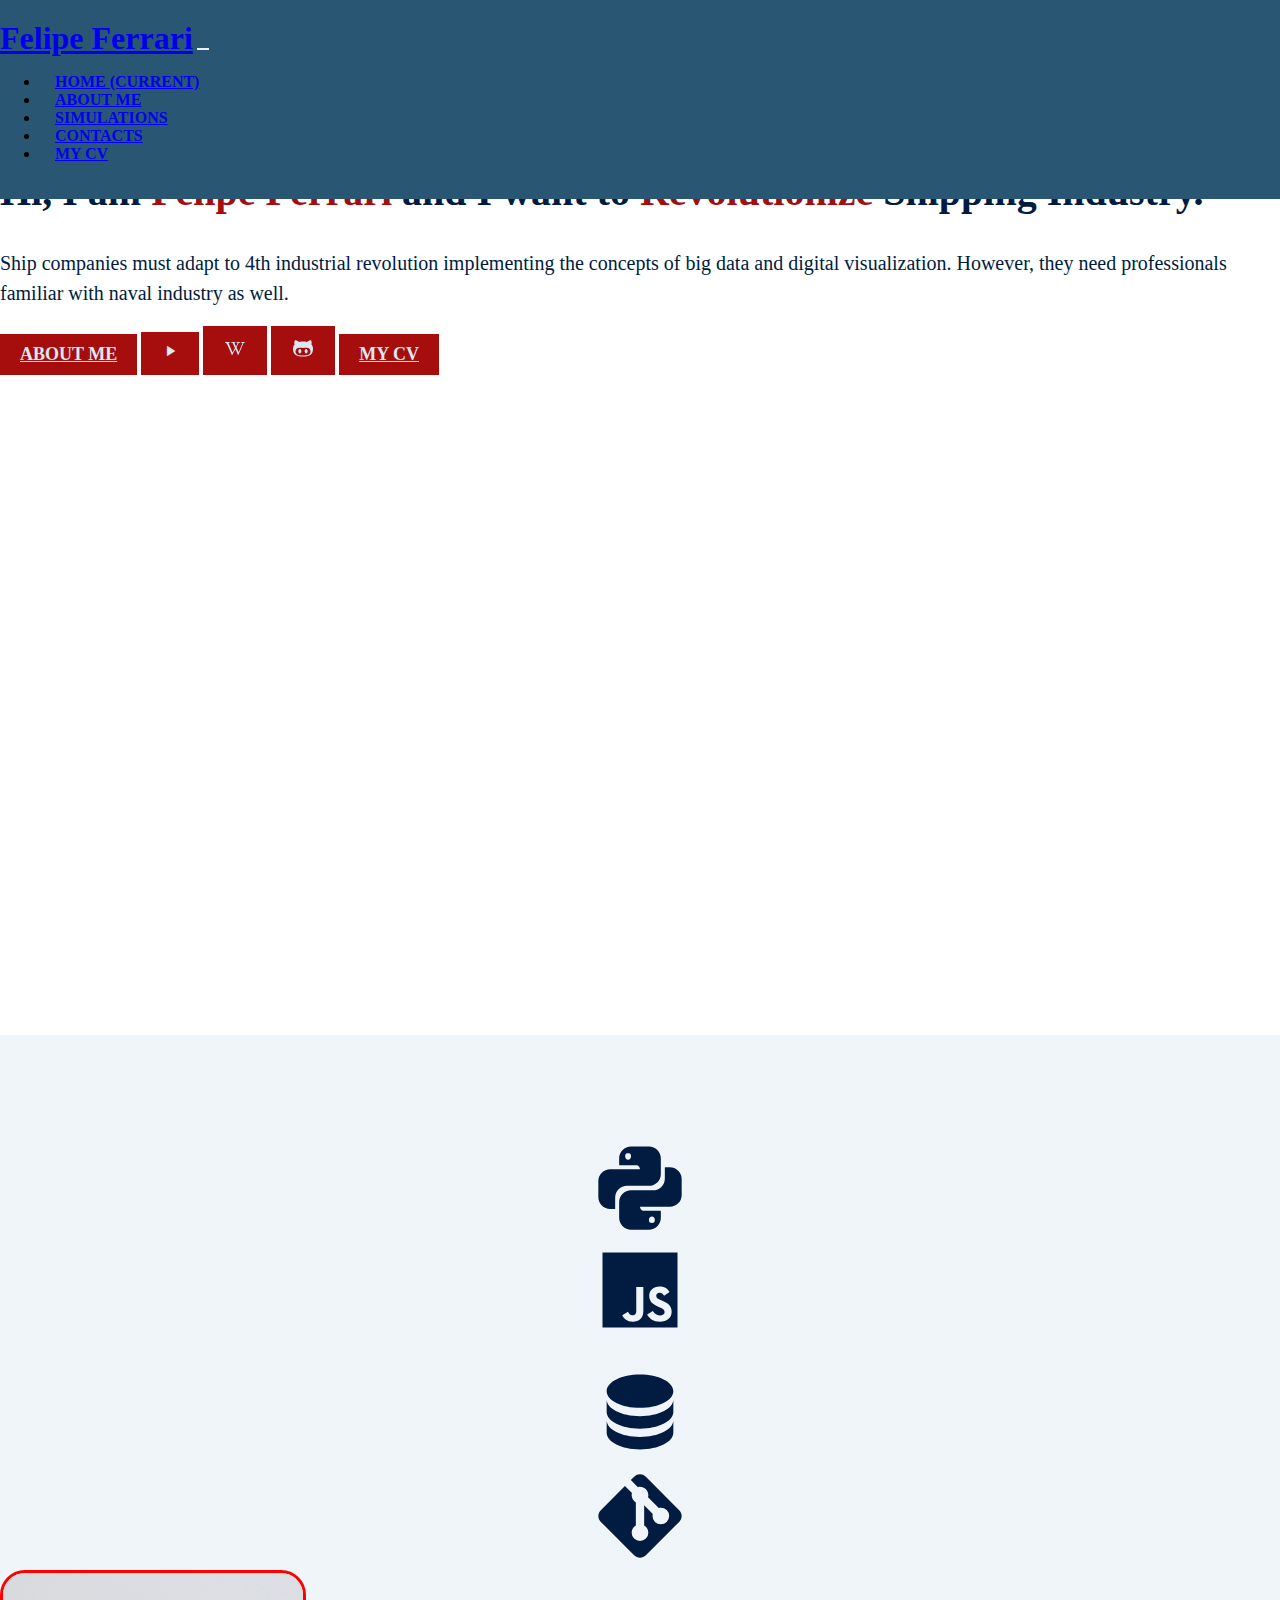
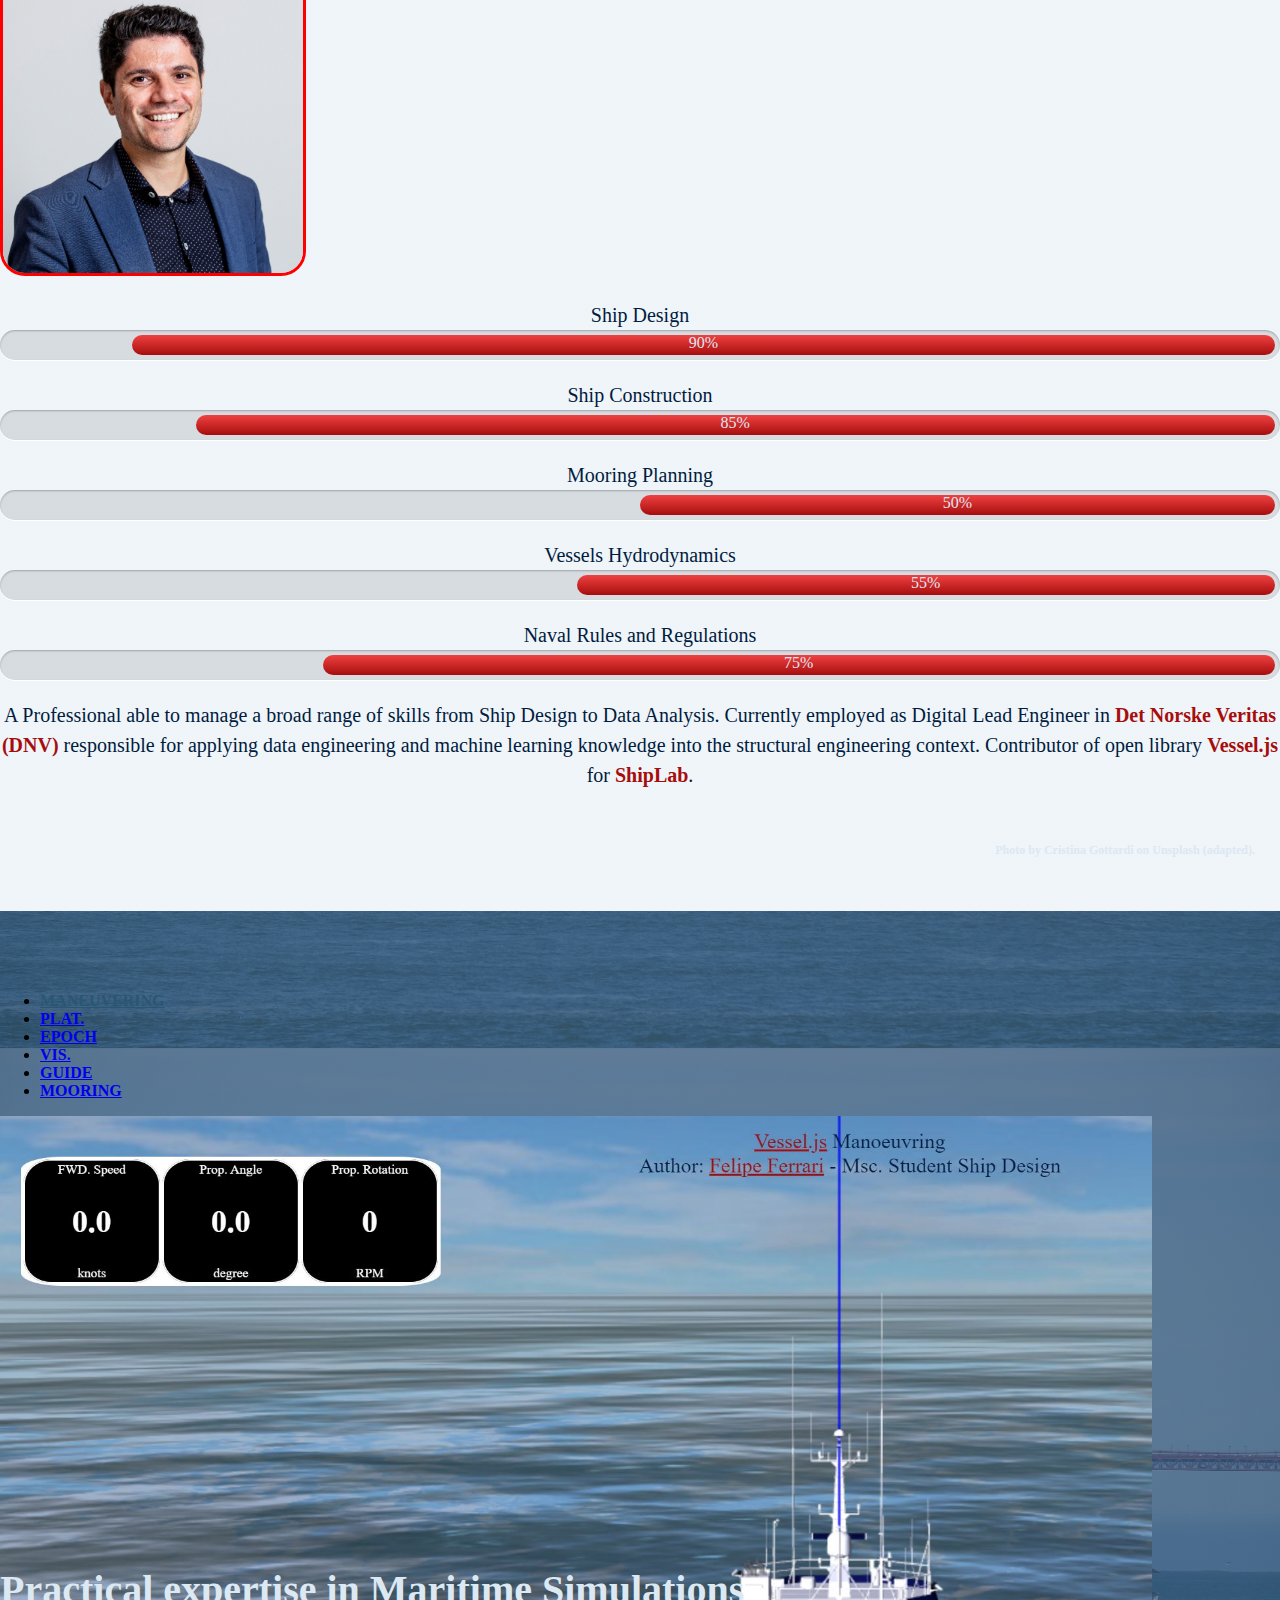
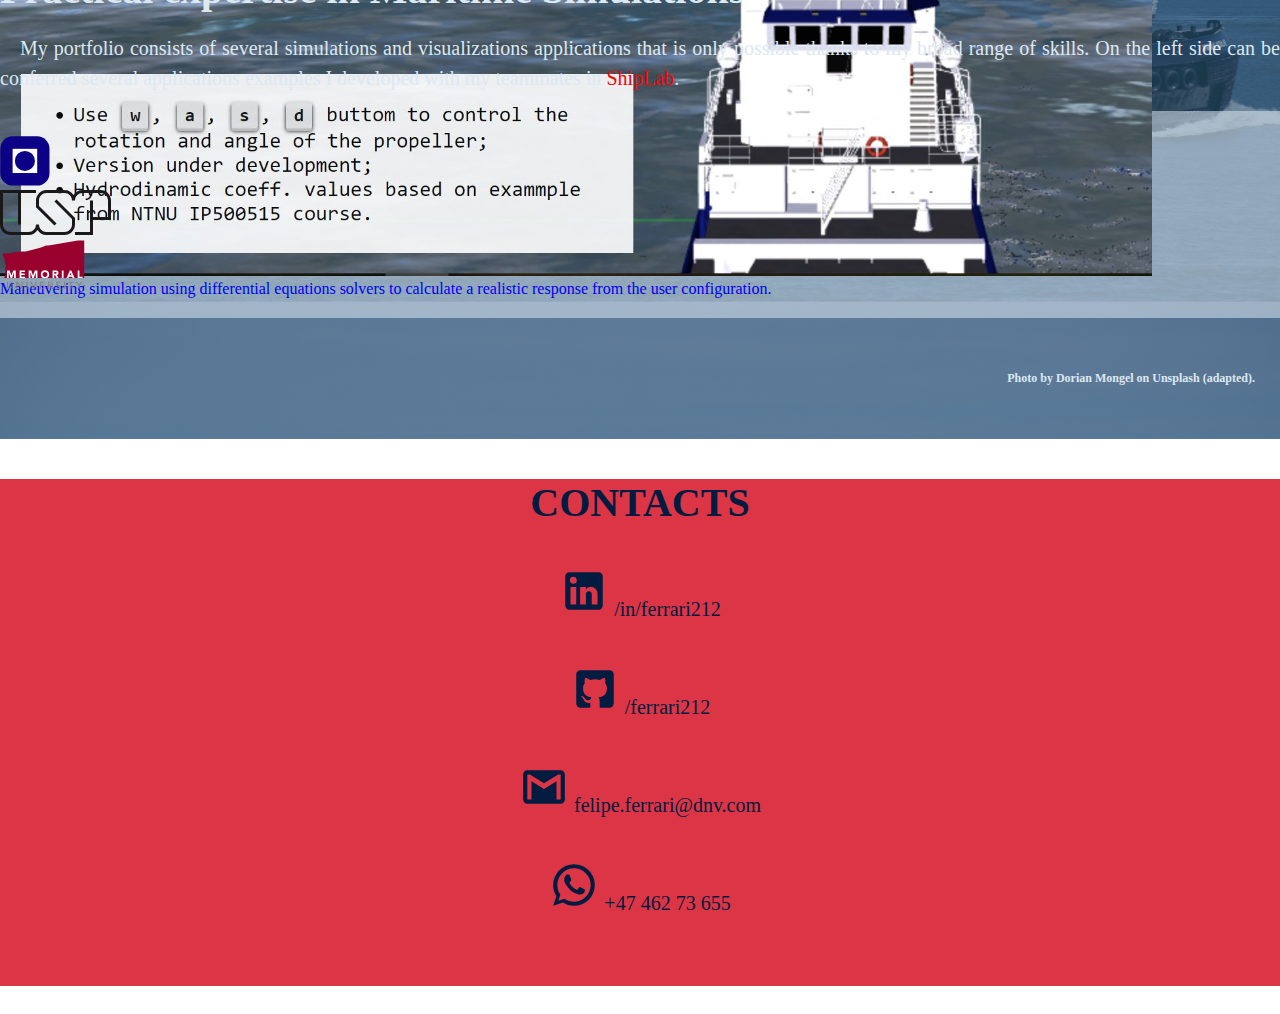
==== index.html @ 6216c111 "Desctiption file" ====
<!DOCTYPE html>
<html lang="en">
  <head>
    <meta charset="UTF-8" />
    <title>Felipe Ferrari</title>
    <link rel="stylesheet" type="text/css" href="style.css" />
    <link
      href="https://fonts.googleapis.com/icon?family=Material+Icons"
      rel="stylesheet"
    />
    <link
      rel="stylesheet"
      href="https://stackpath.bootstrapcdn.com/bootstrap/4.1.3/css/bootstrap.min.css"
      integrity="sha384-MCw98/SFnGE8fJT3GXwEOngsV7Zt27NXFoaoApmYm81iuXoPkFOJwJ8ERdknLPMO"
      crossorigin="anonymous"
    />
    <link
      href="https://cdn.materialdesignicons.com/2.8.94/css/materialdesignicons.min.css"
      media="all"
      rel="stylesheet"
    />

    <!-- Global site tag (gtag.js) - Google Analytics -->
    <script
      async
      src="https://www.googletagmanager.com/gtag/js?id=UA-141893892-1"
    ></script>

    <!-- Script -->
    <!-- <script src="https://cdn.tailwindcss.com"></script> -->

    <script>
      window.dataLayer = window.dataLayer || [];

      function gtag() {
        dataLayer.push(arguments);
      }
      gtag("js", new Date());

      gtag("config", "UA-141893892-1");
    </script>
    <script src="https://ajax.aspnetcdn.com/ajax/jQuery/jquery-3.3.1.min.js"></script>
    <!-- <script language="javascript" type="text/javascript" src="flot/jquery.flot.min.js"></script> -->
    <!-- <script language="javascript" type="text/javascript" src="flot/jquery.flot.axislabels.js"></script> -->
  </head>

  <body>
    <!-- <script src="style.css"></script> -->
    <header id="header">
      <div class="container">
        <nav class="navbar navbar-expand-lg navbar-dark">
          <a class="navbar-brand" href="#">Felipe Ferrari</a>
          <button
            class="navbar-toggler"
            type="button"
            data-toggle="collapse"
            data-target="#navbarSupportedContent"
            aria-controls="navbarSupportedContent"
            aria-expanded="false"
            aria-label="Toggle navigation"
          >
            <span class="navbar-toggler-icon"></span>
          </button>

          <div class="collapse navbar-collapse" id="navbarSupportedContent">
            <ul class="navbar-nav ml-lg-auto">
              <li class="nav-item">
                <a class="nav-link active" rel="section1" href="#"
                  >Home <span class="sr-only">(current)</span></a
                >
              </li>
              <li class="nav-item">
                <a class="nav-link" rel="section2" href="#">About Me</a>
              </li>
              <li class="nav-item">
                <a class="nav-link" rel="section3" href="#">Simulations</a>
              </li>
              <!-- <li class="nav-item">
								<a class="nav-link" rel="section4" href="#">Data Visualization</a>
							</li> -->
              <li class="nav-item">
                <a class="nav-link" rel="section5" href="#">Contacts</a>
              </li>
              <li class="nav-item">
                <a class="nav-link" rel="" href="#" onclick="openPDF();"
                  >My CV</a
                >
                <!-- window.open("https://raw.githubusercontent.com/wiki/shiplab/vesseljs/files/open_6_DOF.pdf"); -->
              </li>
            </ul>
          </div>
        </nav>
      </div>
    </header>
    <canvas></canvas>
    <section>
      <div class="section1">
        <div class="container">
          <div class="row">
            <div class="col-lg-6 offset-lg-6">
              <h2>
                Hi, I am <b>Felipe Ferrari</b> and I want to
                <b>Revolutionize</b> Shipping Industry.
              </h2>
              <!-- <h3>Discover how I can transform your business.</h3> -->
              <p>
                Ship companies must adapt to 4th industrial revolution
                implementing the concepts of big data and digital visualization.
                However, they need professionals familiar with naval industry as
                well.
              </p>
              <a href="#" class="btnD1 rounded learn-more">About Me</a>
              <a href="#" class="btnD1 rounded play-pause visible"
                ><i class="material-icons md-18">play_arrow</i></a
              >
              <a href="#" class="btnD1 rounded play-pause invisible"
                ><i class="material-icons md-18">pause</i></a
              >
              <a
                target="_blank"
                href="https://en.wikipedia.org/wiki/K%C3%A1rm%C3%A1n_vortex_street"
                class="btnD1 rounded learnVon"
              >
                <svg style="width: 24px; height: 24px" viewBox="0 0 24 24">
                  <path
                    fill="#DCE8F2"
                    d="M14.97,18.95L12.41,12.92C11.39,14.91 10.27,17 9.31,18.95C9.3,18.96 8.84,18.95 8.84,18.95C7.37,15.5 5.85,12.1 4.37,8.68C4.03,7.84 2.83,6.5 2,6.5C2,6.4 2,6.18 2,6.05H7.06V6.5C6.46,6.5 5.44,6.9 5.7,7.55C6.42,9.09 8.94,15.06 9.63,16.58C10.1,15.64 11.43,13.16 12,12.11C11.55,11.23 10.13,7.93 9.71,7.11C9.39,6.57 8.58,6.5 7.96,6.5C7.96,6.35 7.97,6.25 7.96,6.06L12.42,6.07V6.47C11.81,6.5 11.24,6.71 11.5,7.29C12.1,8.53 12.45,9.42 13,10.57C13.17,10.23 14.07,8.38 14.5,7.41C14.76,6.76 14.37,6.5 13.29,6.5C13.3,6.38 13.3,6.17 13.3,6.07C14.69,6.06 16.78,6.06 17.15,6.05V6.47C16.44,6.5 15.71,6.88 15.33,7.46L13.5,11.3C13.68,11.81 15.46,15.76 15.65,16.2L19.5,7.37C19.2,6.65 18.34,6.5 18,6.5C18,6.37 18,6.2 18,6.05L22,6.08V6.1L22,6.5C21.12,6.5 20.57,7 20.25,7.75C19.45,9.54 17,15.24 15.4,18.95C15.4,18.95 14.97,18.95 14.97,18.95Z"
                  />
                </svg>
              </a>
              <a
                target="_blank"
                href="https://github.com/ferrari212/vortice-induced-ilustration/tree/master"
                class="btnD1 rounded learnVon"
              >
                <svg style="width: 24px; height: 24px" viewBox="0 0 24 24">
                  <path
                    fill="#DCE8F2"
                    d="M20.38,8.53C20.54,8.13 21.06,6.54 20.21,4.39C20.21,4.39 18.9,4 15.91,6C14.66,5.67 13.33,5.62 12,5.62C10.68,5.62 9.34,5.67 8.09,6C5.1,3.97 3.79,4.39 3.79,4.39C2.94,6.54 3.46,8.13 3.63,8.53C2.61,9.62 2,11 2,12.72C2,19.16 6.16,20.61 12,20.61C17.79,20.61 22,19.16 22,12.72C22,11 21.39,9.62 20.38,8.53M12,19.38C7.88,19.38 4.53,19.19 4.53,15.19C4.53,14.24 5,13.34 5.8,12.61C7.14,11.38 9.43,12.03 12,12.03C14.59,12.03 16.85,11.38 18.2,12.61C19,13.34 19.5,14.23 19.5,15.19C19.5,19.18 16.13,19.38 12,19.38M8.86,13.12C8.04,13.12 7.36,14.12 7.36,15.34C7.36,16.57 8.04,17.58 8.86,17.58C9.69,17.58 10.36,16.58 10.36,15.34C10.36,14.11 9.69,13.12 8.86,13.12M15.14,13.12C14.31,13.12 13.64,14.11 13.64,15.34C13.64,16.58 14.31,17.58 15.14,17.58C15.96,17.58 16.64,16.58 16.64,15.34C16.64,14.11 16,13.12 15.14,13.12Z"
                  />
                </svg>
              </a>
              <a href="#" class="btnD1 rounded" onclick="openPDF();">MY CV</a>
            </div>
          </div>
        </div>
      </div>

      <div class="section2">
        <div class="container">
          <div class="row justify-content-center">
            <div class="col-lg-4 d-none d-lg-block">
              <br />
              <br />
              <div class="container">
                <div class="row">
                  <div class="col-lg-6 d-none d-lg-block">
                    <div
                      class=""
                      data-toggle="tooltip"
                      data-placement="top"
                      data-html="true"
                      title="<b>Python</b><br>pandas<br>numpy<br>matplotlib<br>pandas"
                    >
                      <svg
                        style="width: 100%; height: 100px"
                        viewBox="0 0 24 24"
                      >
                        <path
                          fill="#011C40"
                          d="M19.14,7.5A2.86,2.86 0 0,1 22,10.36V14.14A2.86,2.86 0 0,1 19.14,17H12C12,17.39 12.32,17.96 12.71,17.96H17V19.64A2.86,2.86 0 0,1 14.14,22.5H9.86A2.86,2.86 0 0,1 7,19.64V15.89C7,14.31 8.28,13.04 9.86,13.04H15.11C16.69,13.04 17.96,11.76 17.96,10.18V7.5H19.14M14.86,19.29C14.46,19.29 14.14,19.59 14.14,20.18C14.14,20.77 14.46,20.89 14.86,20.89A0.71,0.71 0 0,0 15.57,20.18C15.57,19.59 15.25,19.29 14.86,19.29M4.86,17.5C3.28,17.5 2,16.22 2,14.64V10.86C2,9.28 3.28,8 4.86,8H12C12,7.61 11.68,7.04 11.29,7.04H7V5.36C7,3.78 8.28,2.5 9.86,2.5H14.14C15.72,2.5 17,3.78 17,5.36V9.11C17,10.69 15.72,11.96 14.14,11.96H8.89C7.31,11.96 6.04,13.24 6.04,14.82V17.5H4.86M9.14,5.71C9.54,5.71 9.86,5.41 9.86,4.82C9.86,4.23 9.54,4.11 9.14,4.11C8.75,4.11 8.43,4.23 8.43,4.82C8.43,5.41 8.75,5.71 9.14,5.71Z"
                        />
                      </svg>
                    </div>
                  </div>
                  <div class="col-lg-6 d-none d-lg-block">
                    <div
                      class=""
                      data-toggle="tooltip"
                      data-placement="top"
                      data-html="true"
                      title="<b>JavaScript</b><br>React.js<br>D3.js<br>Canvas<br>React.js"
                    >
                      <svg
                        style="width: 100%; height: 100px"
                        viewBox="0 0 24 24"
                      >
                        <path
                          fill="#011C40"
                          d="M3,3H21V21H3V3M7.73,18.04C8.13,18.89 8.92,19.59 10.27,19.59C11.77,19.59 12.8,18.79 12.8,17.04V11.26H11.1V17C11.1,17.86 10.75,18.08 10.2,18.08C9.62,18.08 9.38,17.68 9.11,17.21L7.73,18.04M13.71,17.86C14.21,18.84 15.22,19.59 16.8,19.59C18.4,19.59 19.6,18.76 19.6,17.23C19.6,15.82 18.79,15.19 17.35,14.57L16.93,14.39C16.2,14.08 15.89,13.87 15.89,13.37C15.89,12.96 16.2,12.64 16.7,12.64C17.18,12.64 17.5,12.85 17.79,13.37L19.1,12.5C18.55,11.54 17.77,11.17 16.7,11.17C15.19,11.17 14.22,12.13 14.22,13.4C14.22,14.78 15.03,15.43 16.25,15.95L16.67,16.13C17.45,16.47 17.91,16.68 17.91,17.26C17.91,17.74 17.46,18.09 16.76,18.09C15.93,18.09 15.45,17.66 15.09,17.06L13.71,17.86Z"
                        />
                      </svg>
                    </div>
                  </div>
                </div>
                <br />
                <div class="row">
                  <div class="col-lg-6 d-none d-lg-block">
                    <div
                      class=""
                      data-toggle="tooltip"
                      data-placement="top"
                      data-html="true"
                      title="<b>Data Base</b><br>mySql<br>MongoDB<br>SQL"
                    >
                      <svg
                        style="width: 100%; height: 100px"
                        viewBox="0 0 24 24"
                      >
                        <path
                          fill="#011C40"
                          d="M12,3C7.58,3 4,4.79 4,7C4,9.21 7.58,11 12,11C16.42,11 20,9.21 20,7C20,4.79 16.42,3 12,3M4,9V12C4,14.21 7.58,16 12,16C16.42,16 20,14.21 20,12V9C20,11.21 16.42,13 12,13C7.58,13 4,11.21 4,9M4,14V17C4,19.21 7.58,21 12,21C16.42,21 20,19.21 20,17V14C20,16.21 16.42,18 12,18C7.58,18 4,16.21 4,14Z"
                        />
                      </svg>
                    </div>
                  </div>
                  <div class="col-lg-6 d-none d-lg-block">
                    <div
                      class=""
                      data-toggle="tooltip"
                      data-placement="top"
                      data-html="true"
                      title="<b>Git</b><br>GitHub<br>Terminal"
                    >
                      <svg
                        style="width: 100%; height: 100px"
                        viewBox="0 0 24 24"
                      >
                        <path
                          fill="#011C40"
                          d="M2.6,10.59L8.38,4.8L10.07,6.5C9.83,7.35 10.22,8.28 11,8.73V14.27C10.4,14.61 10,15.26 10,16A2,2 0 0,0 12,18A2,2 0 0,0 14,16C14,15.26 13.6,14.61 13,14.27V9.41L15.07,11.5C15,11.65 15,11.82 15,12A2,2 0 0,0 17,14A2,2 0 0,0 19,12A2,2 0 0,0 17,10C16.82,10 16.65,10 16.5,10.07L13.93,7.5C14.19,6.57 13.71,5.55 12.78,5.16C12.35,5 11.9,4.96 11.5,5.07L9.8,3.38L10.59,2.6C11.37,1.81 12.63,1.81 13.41,2.6L21.4,10.59C22.19,11.37 22.19,12.63 21.4,13.41L13.41,21.4C12.63,22.19 11.37,22.19 10.59,21.4L2.6,13.41C1.81,12.63 1.81,11.37 2.6,10.59Z"
                        />
                      </svg>
                    </div>
                  </div>
                </div>
              </div>
            </div>
            <div class="col-3">
              <img
                src="images/myphoto_two.jpg"
                class="mx-auto d-block profile-image"
                alt="..."
                height="300"
              />
            </div>
          </div>

          <!-- <div class="col-sm-4 d-none d-lg-block">
							<p style="text-align: center">Front-end Development</p>
							<div class="animation-bar-right">
								<span id="waypoint-2-1" style="width: 20%">
									<div style="text-align: center; color: #dce8f2">90%</div>
								</span>
							</div>
							<p style="text-align: center">Data Visualization</p>
							<div class="animation-bar-right">
								<span id="waypoint-2-2" style="width: 20%">
									<div style="text-align: center; color: #dce8f2">70%</div>
								</span>
							</div>
							<p style="text-align: center">Big-Data</p>
							<div class="animation-bar-right">
								<span id="waypoint-2-3" style="width: 20%">
									<div style="text-align: center; color: #dce8f2">70%</div>
								</span>
							</div>
							<p style="text-align: center">Statistics</p>
							<div class="animation-bar-right">
								<span id="waypoint-2-4" style="width: 20%">
									<div style="text-align: center; color: #dce8f2">80%</div>
								</span>
							</div>
							<p style="text-align: center">Data Base Management</p>
							<div class="animation-bar-right">
								<span id="waypoint-2-5" style="width: 20%">
									<div style="text-align: center; color: #dce8f2">50%</div>
								</span>
							</div>
						</div> -->
        </div>

        <div class="row d-lg-none">
          <div class="col-sm-6">
            <p style="text-align: center">Ship Design</p>
            <div class="animation-bar-left">
              <span id="waypoint-1-1" style="width: 90%; margin-left: 10%">
                <div style="text-align: center; color: #dce8f2">90%</div>
              </span>
            </div>
            <p style="text-align: center">Ship Construction</p>
            <div class="animation-bar-left">
              <span id="waypoint-1-2" style="width: 85%; margin-left: 15%">
                <div style="text-align: center; color: #dce8f2">85%</div>
              </span>
            </div>
            <p style="text-align: center">Mooring Planning</p>
            <div class="animation-bar-left">
              <span id="waypoint-1-3" style="width: 50%; margin-left: 50%">
                <div style="text-align: center; color: #dce8f2">50%</div>
              </span>
            </div>
            <p style="text-align: center">Vessels Hydrodynamics</p>
            <div class="animation-bar-left">
              <span id="waypoint-1-4" style="width: 55%; margin-left: 45%">
                <div style="text-align: center; color: #dce8f2">55%</div>
              </span>
            </div>
            <p style="text-align: center">Naval Rules and Regulations</p>
            <div class="animation-bar-left">
              <span id="waypoint-1-5" style="width: 75%; margin-left: 25%">
                <div style="text-align: center; color: #dce8f2">75%</div>
              </span>
            </div>
          </div>

          <!-- <div class="col-sm-6">
							<p style="text-align: center">Front-end Development</p>
							<div class="animation-bar-right">
								<span id="waypoint-2-1" style="width: 90%">
									<div style="text-align: center; color: #dce8f2">90%</div>
								</span>
							</div>
							<p style="text-align: center">Data Visualization</p>
							<div class="animation-bar-right">
								<span id="waypoint-2-2" style="width: 70%">
									<div style="text-align: center; color: #dce8f2">70%</div>
								</span>
							</div>
							<p style="text-align: center">Big-Data</p>
							<div class="animation-bar-right">
								<span id="waypoint-2-3" style="width: 70%">
									<div style="text-align: center; color: #dce8f2">70%</div>
								</span>
							</div>
							<p style="text-align: center">Statistics</p>
							<div class="animation-bar-right">
								<span id="waypoint-2-4" style="width: 80%">
									<div style="text-align: center; color: #dce8f2">80%</div>
								</span>
							</div>
							<p style="text-align: center">Data Base Management</p>
							<div class="animation-bar-right">
								<span id="waypoint-2-5" style="width: 50%">
									<div style="text-align: center; color: #dce8f2">50%</div>
								</span>
							</div>
						</div> -->
        </div>

        <div class="row justify-content-center">
          <div class="col-md-8 offset-md-1">
            <p>
              A Professional able to manage a broad range of skills from Ship
              Design to Data Analysis. Currently employed as Digital Lead
              Engineer in
              <b
                ><a
                  style="text-decoration: none; color: #a60d0d"
                  target="_blank"
                  href="https://www.dnv.com/"
                  >Det Norske Veritas (DNV)</a
                ></b
              >
              responsible for applying data engineering and machine learning
              knowledge into the structural engineering context. Contributor of
              open library
              <b
                ><a
                  style="text-decoration: none; color: #a60d0d"
                  target="_blank"
                  href="https://shiplab.github.io/vesseljs/"
                  >Vessel.js</a
                ></b
              >
              for
              <b
                ><a
                  style="text-decoration: none; color: #a60d0d"
                  target="_blank"
                  href="http://www.shiplab.hials.org/"
                  >ShipLab</a
                ></b
              >.
            </p>
          </div>
        </div>

        <h6 class="reference" style="color: #dce8f2">
          Photo by
          <b
            ><a
              style="text-decoration: none; color: #dce8f2"
              target="_blank"
              href="https://unsplash.com/photos/QPNpXcQfdLA"
            >
              Cristina Gottardi</a
            ></b
          >
          on
          <b
            ><a
              style="text-decoration: none; color: #dce8f2"
              target="_blank"
              href="https://unsplash.com/"
              >Unsplash</a
            ></b
          >
          (adapted).
        </h6>
      </div>

      <div class="section3">
        <div class="container">
          <div class="row">
            <div class="col-lg-7">
              <div class="card text-center">
                <div class="card-header">
                  <ul class="nav nav-tabs card-header-tabs">
                    <li class="nav-item">
                      <a
                        class="nav-link expertises active-video"
                        rel="video-maneuvering"
                        href="javascript:void(0)"
                        >Maneuvering</a
                      >
                    </li>
                    <li class="nav-item">
                      <a
                        class="nav-link expertises"
                        rel="video-platform"
                        href="javascript:void(0)"
                        >Plat.</a
                      >
                    </li>
                    <li class="nav-item">
                      <a
                        class="nav-link expertises"
                        rel="video-epoch"
                        href="javascript:void(0)"
                        >Epoch</a
                      >
                    </li>
                    <li class="nav-item">
                      <a
                        class="nav-link expertises"
                        rel="video-Gunnerus"
                        href="javascript:void(0)"
                        >Vis.</a
                      >
                    </li>
                    <li class="nav-item">
                      <a
                        class="nav-link expertises"
                        rel="video-guide"
                        href="javascript:void(0)"
                        >Guide</a
                      >
                    </li>
                    <li class="nav-item">
                      <a
                        class="nav-link expertises"
                        rel="video-simulation"
                        href="javascript:void(0)"
                        >Mooring</a
                      >
                    </li>
                  </ul>
                </div>
                <div class="card-body" style="height: 450px">
                  <a
                    style="text-decoration: none"
                    target="_blank"
                    class="video-maneuvering"
                    href="https://shiplab.github.io/openbridge/"
                  >
                    <!-- <h5 class="card-title">Maneuvering</h5> -->
                    <img class="active" width="90%" src="images/man.jpg" />
                    <br />
                    <h7
                      >Maneuvering simulation using differential equations
                      solvers to calculate a realistic response from the user
                      configuration.</h7
                    >
                  </a>
                  <a
                    style="text-decoration: none"
                    target="_blank"
                    class="video-platform invisible"
                    href="https://twinship.netlify.app/"
                  >
                    <h5 class="card-title">Twin ship platform</h5>
                    <img
                      class="active"
                      width="80%"
                      src="images/collaboration_diagram.jpg"
                    />
                    <br />
                    <h7
                      >Platform for ship analysis, simulation and data storage
                      from the conceptual design to operation.</h7
                    >
                  </a>
                  <a
                    style="text-decoration: none"
                    target="_blank"
                    class="video-epoch invisible"
                    href="https://shiplab.github.io/vesseljs/examples/epoch.html"
                  >
                    <h5 class="card-title">Epoch visualization</h5>
                    <img class="active" width="100%" src="images/epoch.jpg" />
                    <h7
                      >Visualization of an offshore epoch for carbon dioxide
                      trapping to elucidate the main points in the operation,
                      with the possibility for user parameters
                      configuration.</h7
                    >
                  </a>
                  <a
                    style="text-decoration: none"
                    target="_blank"
                    class="video-Gunnerus invisible"
                    href="https://shiplab.github.io/vesseljs/examples/Gunnerus_Complete_Example.html"
                  >
                    <h5 class="card-title">Gunnerus Visualization</h5>
                    <img
                      class="active"
                      width="70%"
                      src="images/gunnerus_model.jpg"
                    />
                    <br />
                    <h7
                      >A visualization for NTNU University ship Gunnerus. The
                      view can be changed between detailed and sketch, allowing
                      the interaction with the main components.</h7
                    >
                  </a>
                  <a
                    style="text-decoration: none"
                    target="_blank"
                    class="video-guide invisible"
                    href="https://observablehq.com/@ferrari212/from-the-hull-to-simulation-a-vessel-js-tutorial?collection=@ferrari212/from-hull-to-simulation"
                  >
                    <h5 class="card-title">
                      Vessel.js Gunnerus tutorial guide
                    </h5>
                    <img
                      class="active"
                      width="90%"
                      src="images/Gunnerus_starboard_su.jpg"
                    />
                    <br />
                    <h7
                      >A complete visual and interactive guide which explain how
                      to use vessel.js library for creating the digital models.
                      The guide shows the steps from the general arrangement and
                      offset table to a maneuverability simulation of the
                      ship.</h7
                    >
                  </a>
                  <a
                    style="text-decoration: none"
                    target="_blank"
                    class="video-simulation invisible"
                    href="https://shiplab.github.io/vesseljs/examples/Ship_in_Ocean_dynamical_MooringWave.html"
                  >
                    <h5 class="card-title">
                      Simulation of Mooring System using Vessel.js
                    </h5>
                    <img
                      class="active"
                      height="350"
                      src="images/MooringLine.gif"
                    />
                  </a>
                  <a
                    style="text-decoration: none"
                    target="_blank"
                    class="video-6DOF invisible"
                    href="https://shiplab.github.io/vesseljs/examples/Ship_in_Ocean_dynamical_MooringWave.html"
                  >
                    <h5 class="card-title">6DOF free body model</h5>
                    <img
                      class="active"
                      height="350"
                      src="images/Ship_in_Dynamical.gif"
                    />
                  </a>
                  <a
                    style="text-decoration: none"
                    target="_blank"
                    class="video-Catenary invisible"
                    href="https://ferrari212.github.io/mooring/"
                  >
                    <h5 class="card-title">Catenary 2D modeling</h5>
                    <img
                      class="active"
                      width="100%"
                      src="images/Mooring_Calculatio.jpg"
                    />
                  </a>
                </div>
              </div>
            </div>

            <div class="col-lg-5">
              <h2>Practical expertise in Maritime Simulations</h2>
              <p>
                My portfolio consists of several simulations and visualizations
                applications that is only possible thanks to my broad range of
                skills. On the left side can be conferred several applications
                examples I developed with my teammates in
                <a
                  style="text-decoration: none; color: red"
                  target="_blank"
                  href="http://www.shiplab.hials.org/"
                  >ShipLab</a
                >.
              </p>
              <br />

              <div
                style="
                  padding: 25px 0 25px;
                  background-color: rgba(220, 232, 242, 0.55);
                "
                class="row"
              >
                <div
                  class="col-md-4"
                  data-toggle="tooltip"
                  data-placement="bottom"
                  data-html="true"
                  title="Master Student in Ship Design <br> NTNU, Norway"
                >
                  <img
                    class="mx-auto d-block"
                    src="images/brand_NTNU.svg"
                    style="height: 50px"
                    alt=""
                  />
                </div>
                <div
                  class="col-md-4"
                  data-toggle="tooltip"
                  data-placement="bottom"
                  data-html="true"
                  title="Bachelor in Naval Architecture and Ocean Engineering <br> University of São Paulo, Brazil"
                >
                  <img
                    class="mx-auto d-block"
                    src="images/brand_USP.svg"
                    style="height: 45px"
                    alt=""
                  />
                </div>
                <div
                  class="col-md-4"
                  data-toggle="tooltip"
                  data-placement="bottom"
                  data-html="true"
                  title="Exchange Studies in Naval Architecture <br> ELAP Scholarship Alumni <br> Memorial University, Canada"
                >
                  <img
                    class="mx-auto d-block"
                    src="images/brand_MUN.svg"
                    style="height: 50px"
                    alt=""
                  />
                </div>
              </div>
            </div>
          </div>
        </div>

        <h6 class="reference">
          Photo by
          <b
            ><a
              style="text-decoration: none; color: #dce8f2"
              target="_blank"
              href="https://unsplash.com/photos/5Rgr_zI7pBw"
              >Dorian Mongel</a
            ></b
          >
          on
          <b
            ><a
              style="text-decoration: none; color: #dce8f2"
              target="_blank"
              href="https://unsplash.com/"
              >Unsplash</a
            ></b
          >
          (adapted).
        </h6>
      </div>
      <!-- 
    <div class="section4">

      <div class="container">
        <div class="row">
          <div class="col-lg-5">
            <h2>Get away from boring spreadsheets with <b class="red-background">Data Visualization</b></h1>
              <p>
                Companies must be prepared to manage big data as efficiency as possible to foster engagement between decision makers. Felipe is the professinal with analyticals skills to provide those information as simple as possible.
              </p>
              <br>
              <div class="row">
                <div class="col-sm-2 offset-sm-2" data-toggle="tooltip" data-placement="top" data-html="true" title="<b>Python</b><br>pandas<br>numpy<br>matplotlib<br>pandas">
                  <svg style="width:50px;height:50px" viewBox="0 0 24 24">
                    <path fill="#DCE8F2"
                      d="M19.14,7.5A2.86,2.86 0 0,1 22,10.36V14.14A2.86,2.86 0 0,1 19.14,17H12C12,17.39 12.32,17.96 12.71,17.96H17V19.64A2.86,2.86 0 0,1 14.14,22.5H9.86A2.86,2.86 0 0,1 7,19.64V15.89C7,14.31 8.28,13.04 9.86,13.04H15.11C16.69,13.04 17.96,11.76 17.96,10.18V7.5H19.14M14.86,19.29C14.46,19.29 14.14,19.59 14.14,20.18C14.14,20.77 14.46,20.89 14.86,20.89A0.71,0.71 0 0,0 15.57,20.18C15.57,19.59 15.25,19.29 14.86,19.29M4.86,17.5C3.28,17.5 2,16.22 2,14.64V10.86C2,9.28 3.28,8 4.86,8H12C12,7.61 11.68,7.04 11.29,7.04H7V5.36C7,3.78 8.28,2.5 9.86,2.5H14.14C15.72,2.5 17,3.78 17,5.36V9.11C17,10.69 15.72,11.96 14.14,11.96H8.89C7.31,11.96 6.04,13.24 6.04,14.82V17.5H4.86M9.14,5.71C9.54,5.71 9.86,5.41 9.86,4.82C9.86,4.23 9.54,4.11 9.14,4.11C8.75,4.11 8.43,4.23 8.43,4.82C8.43,5.41 8.75,5.71 9.14,5.71Z" />
                  </svg>
                </div>
                <div class="col-sm-2" data-toggle="tooltip" data-placement="top" data-html="true" title="<b>JavaScript</b><br>flot<br>D3.js<br>Canvas<br>jQuery">
                  <svg style="width:50px;height:50px" viewBox="0 0 24 24">
                    <path fill="#DCE8F2"
                      d="M3,3H21V21H3V3M7.73,18.04C8.13,18.89 8.92,19.59 10.27,19.59C11.77,19.59 12.8,18.79 12.8,17.04V11.26H11.1V17C11.1,17.86 10.75,18.08 10.2,18.08C9.62,18.08 9.38,17.68 9.11,17.21L7.73,18.04M13.71,17.86C14.21,18.84 15.22,19.59 16.8,19.59C18.4,19.59 19.6,18.76 19.6,17.23C19.6,15.82 18.79,15.19 17.35,14.57L16.93,14.39C16.2,14.08 15.89,13.87 15.89,13.37C15.89,12.96 16.2,12.64 16.7,12.64C17.18,12.64 17.5,12.85 17.79,13.37L19.1,12.5C18.55,11.54 17.77,11.17 16.7,11.17C15.19,11.17 14.22,12.13 14.22,13.4C14.22,14.78 15.03,15.43 16.25,15.95L16.67,16.13C17.45,16.47 17.91,16.68 17.91,17.26C17.91,17.74 17.46,18.09 16.76,18.09C15.93,18.09 15.45,17.66 15.09,17.06L13.71,17.86Z" />
                  </svg>
                </div>
                <p>
                  <svg style="width:50px;height:50px" viewBox="0 0 24 24">
                    <path fill="#DCE8F2"
                      d="M12,4.29C6.5,4.29 2,7.29 2,11C2,14.28 5.56,17 10.24,17.58V19.71H13.65V17.59C14.5,17.5 15.29,17.34 16.04,17.11L17.42,19.71H21.28L18.96,15.8C20.83,14.58 22,12.87 22,11C22,7.29 17.5,4.29 12,4.29V4.29M13.53,6.91C17.73,6.91 20.83,8.31 20.83,11.5C20.83,13.21 19.91,14.41 18.41,15.15C18.32,15.1 18.24,15.05 18.19,15C17.83,14.84 17.23,14.66 17.23,14.66C17.23,14.66 20.21,14.44 20.21,11.47C20.21,8.5 17.09,8.45 17.09,8.45H10.24V15.61C7.69,14.87 5.93,13.3 5.93,11.5C5.93,8.96 9.33,6.91 13.53,6.91M13.68,10.89H15.75C15.75,10.89 16.7,10.84 16.7,11.83C16.7,12.8 15.75,12.8 15.75,12.8H13.68V10.89M13.65,15.3H14.57C14.75,15.3 14.84,15.35 15,15.5C15.13,15.6 15.27,15.79 15.39,15.96C14.84,16.03 14.26,16.06 13.65,16.06V15.3Z" />
                  </svg>
                </p>
                <div class="col-sm-2" data-toggle="tooltip" data-placement="top" data-html="true" title="<b>Data Base</b><br>mySql<br>MongoDB<br>SQL">
                  <svg style="width:50px;height:50px" viewBox="0 0 24 24">
                    <path fill="#DCE8F2"
                      d="M12,3C7.58,3 4,4.79 4,7C4,9.21 7.58,11 12,11C16.42,11 20,9.21 20,7C20,4.79 16.42,3 12,3M4,9V12C4,14.21 7.58,16 12,16C16.42,16 20,14.21 20,12V9C20,11.21 16.42,13 12,13C7.58,13 4,11.21 4,9M4,14V17C4,19.21 7.58,21 12,21C16.42,21 20,19.21 20,17V14C20,16.21 16.42,18 12,18C7.58,18 4,16.21 4,14Z" />
                  </svg>
                </div>
                <div class="col-sm-2" data-toggle="tooltip" data-placement="top" data-html="true" title="<b>Git</b><br>GitHub<br>terminal">
                  <svg style="width:50px;height:50px" viewBox="0 0 24 24">
                    <path fill="#DCE8F2"
                      d="M2.6,10.59L8.38,4.8L10.07,6.5C9.83,7.35 10.22,8.28 11,8.73V14.27C10.4,14.61 10,15.26 10,16A2,2 0 0,0 12,18A2,2 0 0,0 14,16C14,15.26 13.6,14.61 13,14.27V9.41L15.07,11.5C15,11.65 15,11.82 15,12A2,2 0 0,0 17,14A2,2 0 0,0 19,12A2,2 0 0,0 17,10C16.82,10 16.65,10 16.5,10.07L13.93,7.5C14.19,6.57 13.71,5.55 12.78,5.16C12.35,5 11.9,4.96 11.5,5.07L9.8,3.38L10.59,2.6C11.37,1.81 12.63,1.81 13.41,2.6L21.4,10.59C22.19,11.37 22.19,12.63 21.4,13.41L13.41,21.4C12.63,22.19 11.37,22.19 10.59,21.4L2.6,13.41C1.81,12.63 1.81,11.37 2.6,10.59Z" />
                  </svg>
                </div>
              </div>
          </div>

          <div class="col-lg-7" style="border:solid;padding-top: 40px;background-color: rgba(220,232,242,0.85);">

            <div id="placeholder"></div>
            <a style="text-decoration: none; color: #DCE8F2" target="_blank" href="http://data.un.org/Data.aspx?d=EDATA&f=cmID%3ACR"><h6>Source (UN)</h6></a>
             http://data.un.org/Data.aspx?d=EDATA&f=cmID%3ACR
          </div>
        </div>
      </div>

      <h6 class="reference">Photo by <b><a style="text-decoration: none; color: #DCE8F2" target="_blank" href="https://unsplash.com/photos/OKOOGO578eo">Anastasia Dulgier</a></b> on <b><a style="text-decoration: none; color: #DCE8F2" target="_blank"
            href="https://unsplash.com/">Unsplash</a></b> (adapted).</h6>
    </div> -->

      <div class="section5">
        <!-- <div id="contact" class="container-fluid"> -->
        <div id="contact">
          <div class="row">
            <div class="col-12">
              <h2>Contacts</h2>
            </div>
          </div>
          <div class="row">
            <div class="col-12">
              <a
                style="text-decoration: none"
                target="_blank"
                href="https://www.linkedin.com/in/ferrari212/"
              >
                <p>
                  <svg style="width: 50px; height: 50px" viewBox="0 0 24 24">
                    <path
                      fill="#011C40"
                      d="M19,3A2,2 0 0,1 21,5V19A2,2 0 0,1 19,21H5A2,2 0 0,1 3,19V5A2,2 0 0,1 5,3H19M18.5,18.5V13.2A3.26,3.26 0 0,0 15.24,9.94C14.39,9.94 13.4,10.46 12.92,11.24V10.13H10.13V18.5H12.92V13.57C12.92,12.8 13.54,12.17 14.31,12.17A1.4,1.4 0 0,1 15.71,13.57V18.5H18.5M6.88,8.56A1.68,1.68 0 0,0 8.56,6.88C8.56,5.95 7.81,5.19 6.88,5.19A1.69,1.69 0 0,0 5.19,6.88C5.19,7.81 5.95,8.56 6.88,8.56M8.27,18.5V10.13H5.5V18.5H8.27Z"
                    />
                  </svg>
                  /in/ferrari212
                </p>
              </a>
            </div>
          </div>
          <div class="row">
            <div class="col-12">
              <a
                style="text-decoration: none"
                target="_blank"
                href="https://github.com/ferrari212"
              >
                <p>
                  <svg style="width: 50px; height: 50px" viewBox="0 0 24 24">
                    <path
                      fill="#011C40"
                      d="M5,3H19A2,2 0 0,1 21,5V19A2,2 0 0,1 19,21H14.56C14.24,20.93 14.23,20.32 14.23,20.11L14.24,17.64C14.24,16.8 13.95,16.25 13.63,15.97C15.64,15.75 17.74,15 17.74,11.53C17.74,10.55 17.39,9.74 16.82,9.11C16.91,8.89 17.22,7.97 16.73,6.73C16.73,6.73 15.97,6.5 14.25,7.66C13.53,7.46 12.77,7.36 12,7.35C11.24,7.36 10.46,7.46 9.75,7.66C8.03,6.5 7.27,6.73 7.27,6.73C6.78,7.97 7.09,8.89 7.18,9.11C6.61,9.74 6.26,10.55 6.26,11.53C6.26,15 8.36,15.75 10.36,16C10.1,16.2 9.87,16.6 9.79,17.18C9.27,17.41 7.97,17.81 7.17,16.43C7.17,16.43 6.69,15.57 5.79,15.5C5.79,15.5 4.91,15.5 5.73,16.05C5.73,16.05 6.32,16.33 6.73,17.37C6.73,17.37 7.25,19.12 9.76,18.58L9.77,20.11C9.77,20.32 9.75,20.93 9.43,21H5A2,2 0 0,1 3,19V5A2,2 0 0,1 5,3Z"
                    />
                  </svg>
                  /ferrari212
                </p>
              </a>
            </div>
          </div>
          <div class="row">
            <div class="col-12">
              <p>
                <svg style="width: 50px; height: 50px" viewBox="0 0 24 24">
                  <path
                    fill="#011C40"
                    d="M20,18H18V9.25L12,13L6,9.25V18H4V6H5.2L12,10.25L18.8,6H20M20,4H4C2.89,4 2,4.89 2,6V18A2,2 0 0,0 4,20H20A2,2 0 0,0 22,18V6C22,4.89 21.1,4 20,4Z"
                  />
                </svg>
                felipe.ferrari@dnv.com
              </p>
            </div>
          </div>
          <div class="row">
            <div class="col-12">
              <p>
                <svg style="width: 50px; height: 50px" viewBox="0 0 24 24">
                  <path
                    fill="#011C40"
                    d="M16.75,13.96C17,14.09 17.16,14.16 17.21,14.26C17.27,14.37 17.25,14.87 17,15.44C16.8,16 15.76,16.54 15.3,16.56C14.84,16.58 14.83,16.92 12.34,15.83C9.85,14.74 8.35,12.08 8.23,11.91C8.11,11.74 7.27,10.53 7.31,9.3C7.36,8.08 8,7.5 8.26,7.26C8.5,7 8.77,6.97 8.94,7H9.41C9.56,7 9.77,6.94 9.96,7.45L10.65,9.32C10.71,9.45 10.75,9.6 10.66,9.76L10.39,10.17L10,10.59C9.88,10.71 9.74,10.84 9.88,11.09C10,11.35 10.5,12.18 11.2,12.87C12.11,13.75 12.91,14.04 13.15,14.17C13.39,14.31 13.54,14.29 13.69,14.13L14.5,13.19C14.69,12.94 14.85,13 15.08,13.08L16.75,13.96M12,2A10,10 0 0,1 22,12A10,10 0 0,1 12,22C10.03,22 8.2,21.43 6.65,20.45L2,22L3.55,17.35C2.57,15.8 2,13.97 2,12A10,10 0 0,1 12,2M12,4A8,8 0 0,0 4,12C4,13.72 4.54,15.31 5.46,16.61L4.5,19.5L7.39,18.54C8.69,19.46 10.28,20 12,20A8,8 0 0,0 20,12A8,8 0 0,0 12,4Z"
                  />
                </svg>
                +47 462 73 655
              </p>
            </div>
          </div>

          <div class="col-6 offset-6 is-mobile">
            <div class="row">
              <h6 class="reference" style="left: 50vw">
                Photo by
                <b
                  ><a
                    style="text-decoration: none; color: #dce8f2"
                    target="_blank"
                    href="https://unsplash.com/photos/p-_RJY6hN3E"
                    >Tomas Williams
                  </a></b
                >
                on
                <b
                  ><a
                    style="text-decoration: none; color: #dce8f2"
                    target="_blank"
                    href="https://unsplash.com/"
                    >Unsplash</a
                  ></b
                >
                (adapted).
              </h6>
            </div>
          </div>
        </div>
      </div>
    </section>
    <script
      src="https://cdnjs.cloudflare.com/ajax/libs/popper.js/1.14.7/umd/popper.min.js"
      integrity="sha384-UO2eT0CpHqdSJQ6hJty5KVphtPhzWj9WO1clHTMGa3JDZwrnQq4sF86dIHNDz0W1"
      crossorigin="anonymous"
    ></script>
    <script
      src="https://stackpath.bootstrapcdn.com/bootstrap/4.3.1/js/bootstrap.min.js"
      integrity="sha384-JjSmVgyd0p3pXB1rRibZUAYoIIy6OrQ6VrjIEaFf/nJGzIxFDsf4x0xIM+B07jRM"
      crossorigin="anonymous"
    ></script>
    <script src="https://cdnjs.cloudflare.com/ajax/libs/waypoints/4.0.0/jquery.waypoints.min.js"></script>
    <script src="index.js"></script>
  </body>
</html>
---- style.css ----
body {
  margin: 0;
}

body h2 {
  font-weight: 600;
  font-size: 40px;
}

body h3 {
  font-weight: 600;
  font-size: 30px;
}

body h6 {
  color: #DCE8F2;
}

body p {
  font-size: 20px;
  font-weight: 500;
}

canvas {
  /* border: 1px black solid; */
  position: absolute
}

header {
  background-color: #295773;
  position: absolute;
  z-index: 10;
  width: 100%;
}

img {
  margin-left: auto;
  margin-right: auto;
}

h2 b {
  color: #A60D0D;
}

section {
  position: relative;
  background-size: cover;
  background-position: center;
  width: 100%
}

/* -------------- Header Simulation ------------  */
.fixed-bar {
  animation: run-fixed-bar 0.4s 1 linear forwards;
}

@keyframes run-fixed-bar {
  0% {
    position: fixed;
    transform: translateY(-60px);
  }

  100% {
    position: fixed;
    transform: translateY(0px);
  }
}

#learnVon {
  /* position: relative;
  left: 100px;
  bottom:110px; */
}

#placeholder {
  width: auto;
  height: 100%;
}

.expertises.active-video {
  color: #295773;
}

.material-icons.md-18 {
  font-size: 18px;
}

.navbar {
  padding: 20px 0;
}

.navbar-brand {
  font-weight: 800;
  /* text-transform: uppercase; */
  font-size: 2em;
}

.nav-item {
  font-weight: 800;
  text-transform: uppercase;
}

.navbar-dark .navbar-nav .nav-item .nav-link {
  padding: 5px 15px;
}

.profile-image{
  background-color: rgba(255, 255, 255, 0.55);
  border: 3px solid red;
  border-radius: 25px;
}

.reference {
  position: relative;
  padding: 25px 25px 0;
  text-align: right;
  font-size: 12px;
  color: #DCE8F2;
}

.red-background {
  color: #DCE8F2;
}

.section1 {
  padding: 15vh 0 0px;
  height: 100vh;
}

.section1 h2 {
  color: #011C40;
}

.section1 h3 {
  margin: .5em 0 0;
  color: #011C40;
}

.section1 p {
  margin: 1em 0 0;
  line-height: 1.5;
  color: #011C40;
}

.section2 {
  padding: 65px 0 25px;
  height: max-content;
  background:
    linear-gradient(rgba(220, 232, 242, 0.45),
    rgba(220, 232, 242, 0.45)),
    url("images/background2.jpg");
  background-size: 100vw auto;
  background-position: center;
}

.section2 h2 {
  margin: 0;
  color: #011C40;
}

.section2 p {
  margin: 1em 0 0;
  line-height: 1.5;
  text-align: center;
  color: #011C40;
}

.section3 {
  padding: 65px 0 25px;
  height: max-content;
  background:
    linear-gradient(rgba(41, 86, 114, 0.65),
    rgba(41, 86, 114, 0.65)),
    url("images/background3.jpg");
  background-size: 100vw auto;
  background-position: center;
}

.section3 h2 {
  margin: 0;
  color: #DCE8F2;
}

.section3 p {
  margin: 1em 0 0;
  text-align: justify;
  text-indent: 20px;
  line-height: 1.5;
  color: #DCE8F2;
}

.section4 {
  padding: 65px 0 0px;
  height: max-content;
  background:
    linear-gradient(rgba(165, 13, 13, 0.3),
    rgba(165, 13, 13, 0.3)),
    url("images/background4.jpg");
  background-size: 100vw auto;
  background-position: center;
}

.section4 h2 {
  margin: 0;
  font-size: 2.8em;
  color: #DCE8F2;
}

.section4 p {
  margin: 1em 0 0;
  text-align: justify;
  text-indent: 20px;
  line-height: 1.5;
  color: #DCE8F2;
}

.section5 {
  text-align: center;
  padding: 0px 0 0px;
  height: 80%;
  background:
    linear-gradient(rgba(165, 13, 13, 0.1),
    rgba(165, 13, 13, 0.1)),
    url("images/background5.jpg");
  background-size: 70% auto;
  background-repeat:no-repeat;
  background-position: bottom 80% right -20%;;
}

.section5 h2 {
  margin: 40px 0 0px;
  color: #011C40;
  text-transform: uppercase;
}

.section5 p {
  margin: 40px 0 0;
  line-height: 1.5;
  color: #011C40;
}

#contact {
  margin: auto 0 auto;
  background-color: #dc3545;
  /* width: 50%; */
}

.container {
  height: 100%;
}

/* .static {
  position: absolute;
}

.static:hover {
  opacity: 0;
} */

.btnD1 {
  display: inline-block;
  margin: 1em 0 0;
  color: #DCE8F2;
  background-color: #A60D0D;
  padding: 10px 20px;
  text-transform: uppercase;
  text-align: center;
  border: none;
  font-weight: 800;
  font-size: 18px;
  /* background-image: linear-gradient(to bottom, #f04242, #A60D0D); */
}

.invisible {
  display: none;
}

.btnD1:hover {
  color: #011C40;
  background: #DCE8F2;
  border: 1px solid #011C40;
  /* background-image: linear-gradient(to bottom, #295773, #011C40); */
  /* text-decoration: none; */
}

.navbar-dark .navbar-toggler {
  border: none
}

.image-tablet {
  display: none;
}

/* -------------- Animation bar tags ------------  */
.animation-bar-left, .animation-bar-right {
  position: relative;
  display: block;
  padding: 5px;
  line-height: 16px;
  border-radius: 30px;
  background: rgba(0, 0, 0, 0.1);
  box-shadow: inset 0 1px 2px rgba(0, 0, 0, 0.25), 0 1px rgba(255, 255, 255, 1);
}

.animation-bar-left span, .animation-bar-right span {
  position: relative;
  display: inline-block;
  vertical-align: middle;
  height: 20px;
  border-radius: 10px 10px 10px 10px;
  overflow: hidden;
  background-color: #f56982;
  background-size: 100%;
  background-image: linear-gradient(to bottom, #f04242, #A60D0D);
}

.animation-bar-left span {
  margin-left: 80%;
  position: relative;
}

/* ------------ Functions Animation Bars -----------  */
.run-bar-1-1 {
  animation: progress-bar-1-1 3s 1 ease forwards;
}

.run-bar-1-2 {
  animation: progress-bar-1-2 3s 1 ease forwards;
}

.run-bar-1-3 {
  animation: progress-bar-1-3 3s 1 ease forwards;
}

.run-bar-1-4 {
  animation: progress-bar-1-4 3s 1 ease forwards;
}

.run-bar-1-5 {
  animation: progress-bar-1-5 3s 1 ease forwards;
}

.run-bar-2-1 {
  animation: progress-bar-2-1 3s 1 ease forwards;
}

.run-bar-2-2 {
  animation: progress-bar-2-2 3s 1 ease forwards;
}

.run-bar-2-3 {
  animation: progress-bar-2-3 3s 1 ease forwards;
}

.run-bar-2-4 {
  animation: progress-bar-2-4 3s 1 ease forwards;
}

.run-bar-2-5 {
  animation: progress-bar-2-5 3s 1 ease forwards;
}

@keyframes progress-bar-1-1 {
  0% {
    width: 20%;
    margin-left: 80%;
  }

  100% {
    width: 90%;
    margin-left: 10%;
  }
}

@keyframes progress-bar-1-2 {
  0% {
    width: 20%;
    margin-left: 80%;
  }

  100% {
    width: 85%;
    margin-left: 15%;
  }
}

@keyframes progress-bar-1-3 {
  0% {
    width: 20%;
    margin-left: 80%;
  }

  100% {
    width: 50%;
    margin-left: 50%;
  }
}

@keyframes progress-bar-1-4 {
  0% {
    width: 20%;
    margin-left: 80%;
  }

  100% {
    width: 55%;
    margin-left: 45%;
  }
}

@keyframes progress-bar-1-5 {
  0% {
    width: 20%;
    margin-left: 80%;
  }

  100% {
    width: 75%;
    margin-left: 25%;
  }
}

@keyframes progress-bar-2-1 {
  0% {
    width: 20%;
  }

  100% {
    width: 90%;
  }
}

@keyframes progress-bar-2-2 {
  0% {
    width: 20%;
  }

  100% {
    width: 70%;
  }
}

@keyframes progress-bar-2-3 {
  0% {
    width: 20%;
  }

  100% {
    width: 70%;
  }
}

@keyframes progress-bar-2-4 {
  0% {
    width: 20%;
  }

  100% {
    width: 80%;
  }
}

@keyframes progress-bar-2-5 {
  0% {
    width: 20%;
  }

  100% {
    width: 50%;
  }
}

@media screen and (max-width:1200px){
  #placeholder {
    width: 650px;
    height: 500px;
  }

  .reference {
    font-size: 16px;
  }

  .section1 {
    padding: 10vh 0 0px;
    height: 100vh;
  }

  .section2 {
    background-size: auto 100%;
  }

  .section5 {
    background-size: auto 100%;
  }


  /* body h2 {
    font-size: 45px;
  }

  body h3 {
    font-size: 35px;
  }

  body p {
    font-size: 23px;
  } */
}

@media screen and (max-width:992px){
  .reference {
    font-size: 20px;
  }

  .section3 {
    background-size: auto 100%;
  }

  .section5 {
    background-image: none;
  }

  .is-mobile {
    display: none;
  }

  body h2 {
    font-size: 60px;
  }

  body h3 {
    font-size: 50px;
  }

  body p {
    font-size: 36px;
  }
}

@media screen and (max-width:576px){

}

/* Color Theme Swatches in Hex */
.Sailing-yacht-regatta.-Yachting.-Sailing-1-hex {
  color: #011C40;
}

.Sailing-yacht-regatta.-Yachting.-Sailing-2-hex {
  color: #8AA6BF;
}

.Sailing-yacht-regatta.-Yachting.-Sailing-3-hex {
  color: #DCE8F2;
}

.Sailing-yacht-regatta.-Yachting.-Sailing-4-hex {
  color: #295773;
}

.Sailing-yacht-regatta.-Yachting.-Sailing-5-hex {
  color: #A60D0D;
}

/* Color Theme Swatches in RGBA */
.Sailing-yacht-regatta.-Yachting.-Sailing-1-rgba {
  color: rgba(1, 28, 63, 1);
}

.Sailing-yacht-regatta.-Yachting.-Sailing-2-rgba {
  color: rgba(137, 166, 191, 1);
}

.Sailing-yacht-regatta.-Yachting.-Sailing-3-rgba {
  color: rgba(220, 232, 242, 1);
}

.Sailing-yacht-regatta.-Yachting.-Sailing-4-rgba {
  color: rgba(41, 86, 114, 1);
}

.Sailing-yacht-regatta.-Yachting.-Sailing-5-rgba {
  color: rgba(165, 13, 13, 1);
}

/* Color Theme Swatches in HSLA */
.Sailing-yacht-regatta.-Yachting.-Sailing-1-hsla {
  color: hsla(213, 96, 12, 1);
}

.Sailing-yacht-regatta.-Yachting.-Sailing-2-hsla {
  color: hsla(208, 29, 64, 1);
}

.Sailing-yacht-regatta.-Yachting.-Sailing-3-hsla {
  color: hsla(208, 46, 90, 1);
}

.Sailing-yacht-regatta.-Yachting.-Sailing-4-hsla {
  color: hsla(202, 47, 30, 1);
}

.Sailing-yacht-regatta.-Yachting.-Sailing-5-hsla {
  color: hsla(0, 85, 35, 1);
}
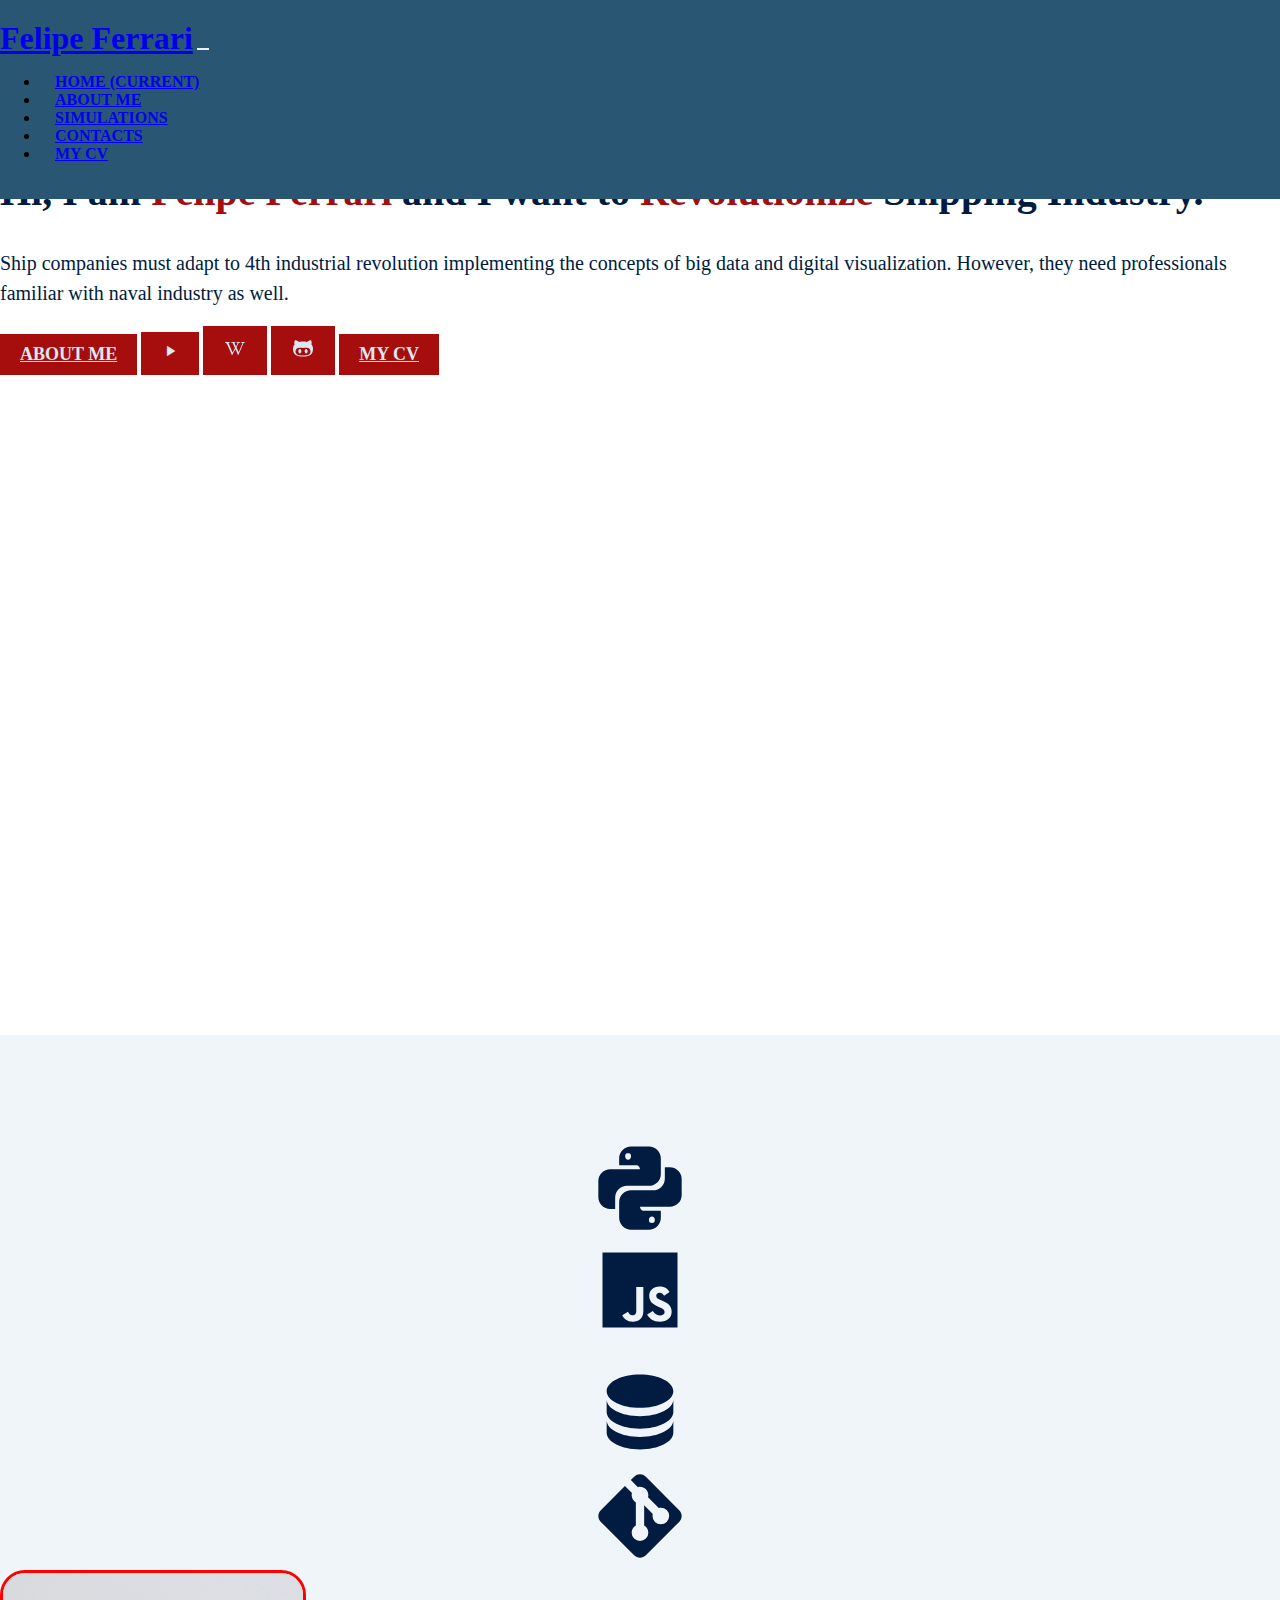
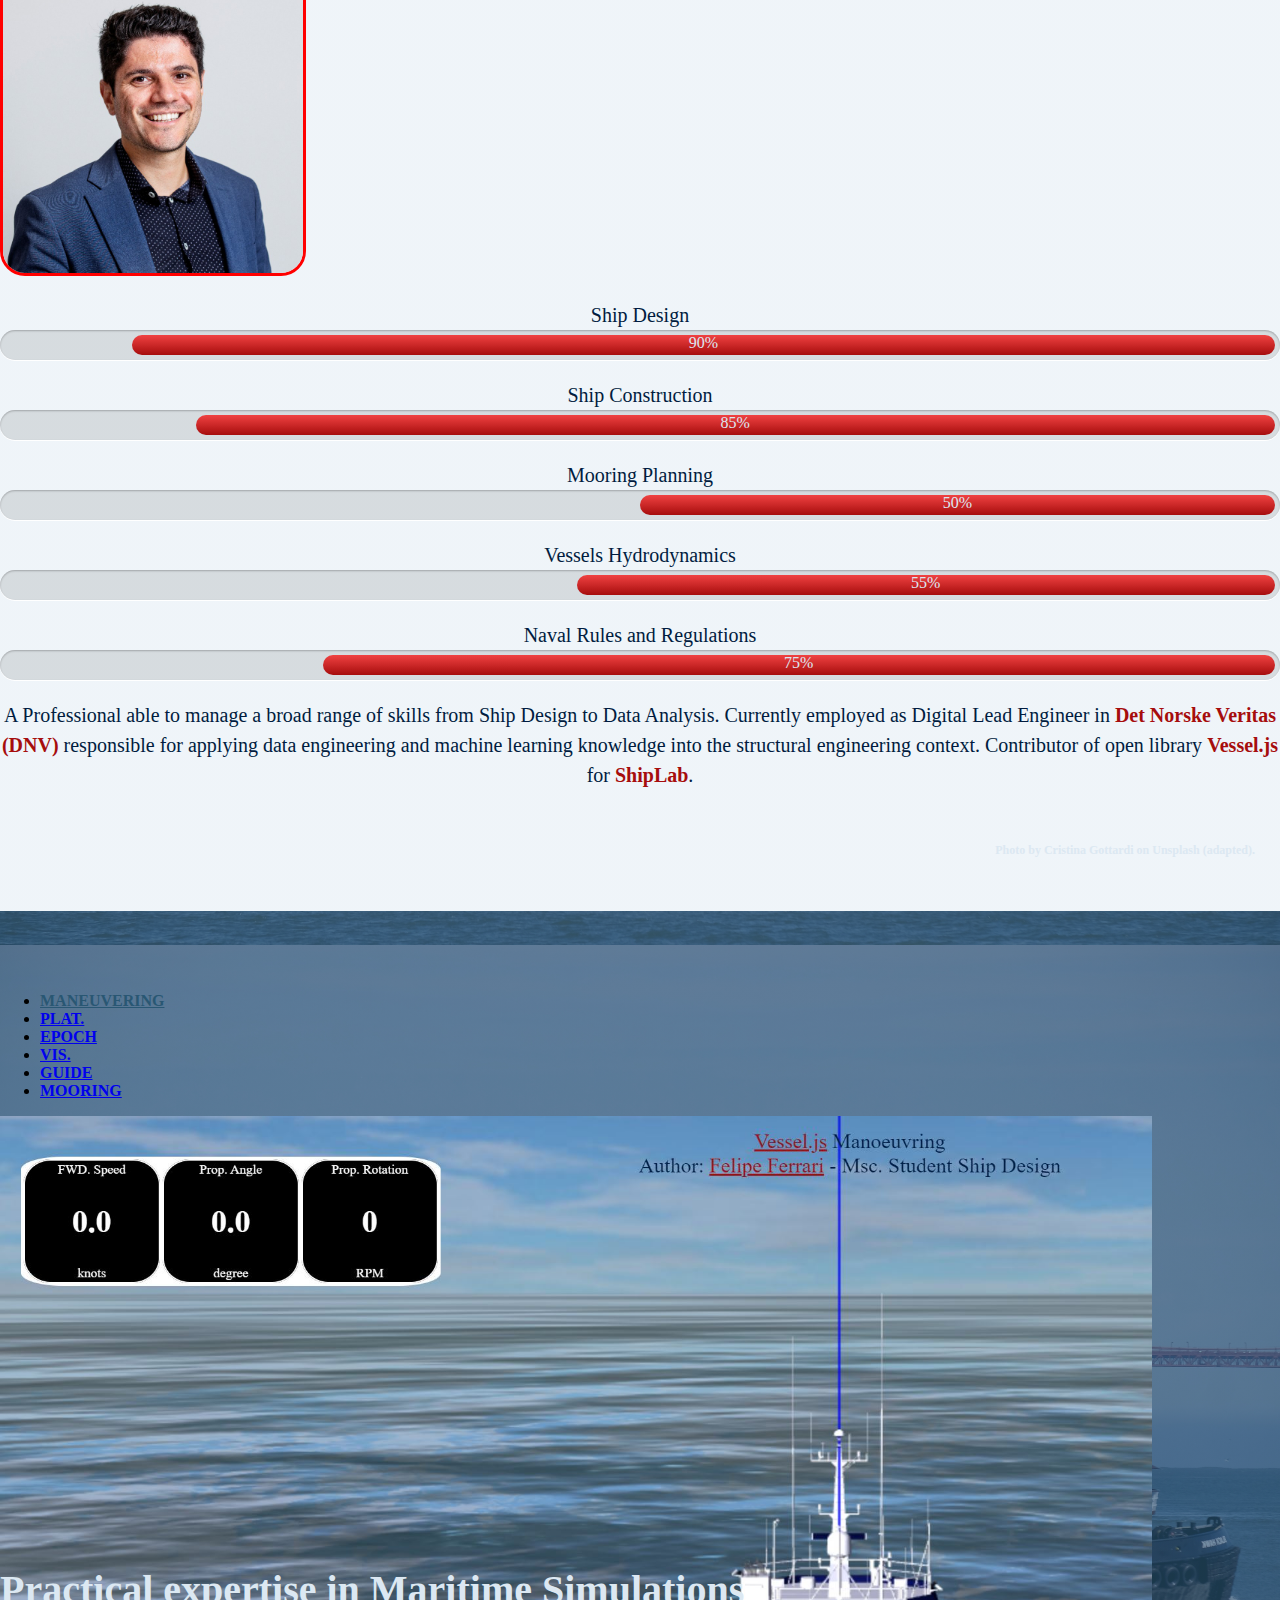
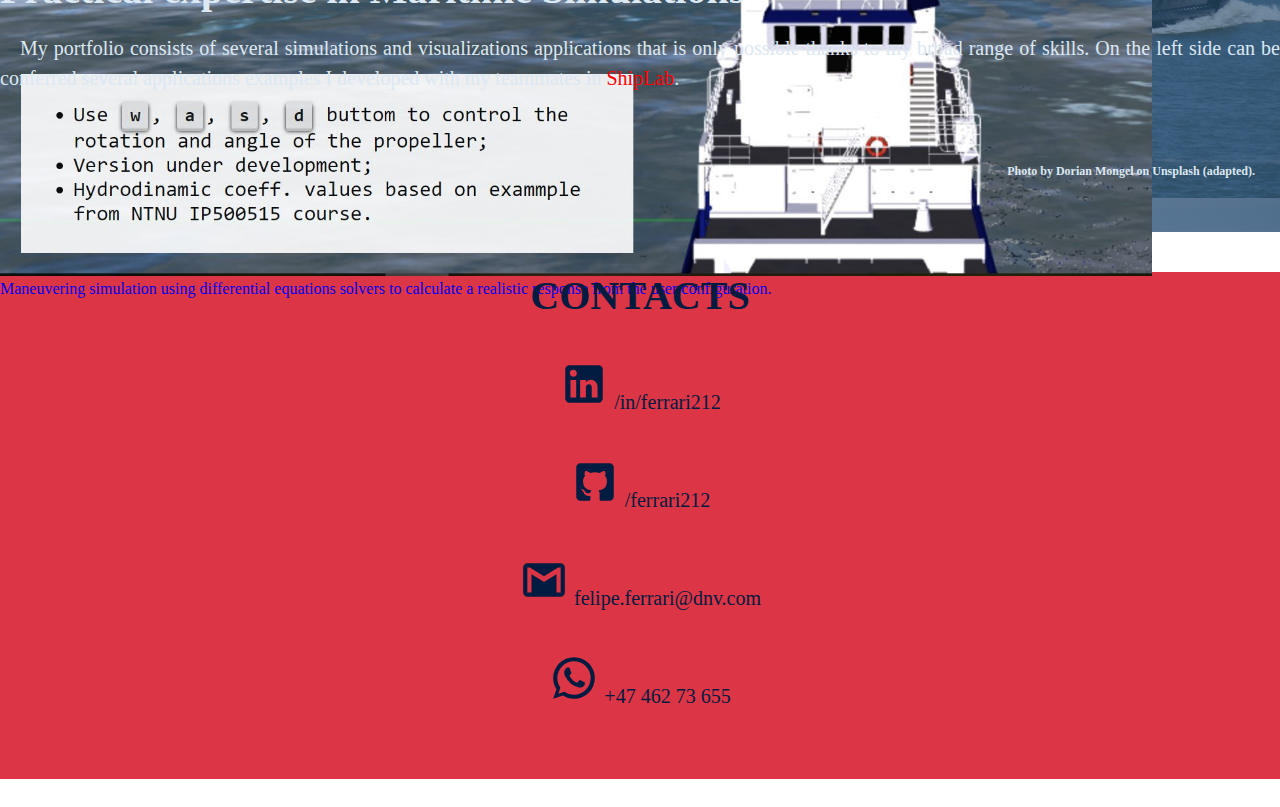
==== commit 78496c3b: "Deleting unitversity boxes" ====
--- a/index.html
+++ b/index.html
@@ -618,57 +618,6 @@
                 >.
               </p>
               <br />
-
-              <div
-                style="
-                  padding: 25px 0 25px;
-                  background-color: rgba(220, 232, 242, 0.55);
-                "
-                class="row"
-              >
-                <div
-                  class="col-md-4"
-                  data-toggle="tooltip"
-                  data-placement="bottom"
-                  data-html="true"
-                  title="Master Student in Ship Design <br> NTNU, Norway"
-                >
-                  <img
-                    class="mx-auto d-block"
-                    src="images/brand_NTNU.svg"
-                    style="height: 50px"
-                    alt=""
-                  />
-                </div>
-                <div
-                  class="col-md-4"
-                  data-toggle="tooltip"
-                  data-placement="bottom"
-                  data-html="true"
-                  title="Bachelor in Naval Architecture and Ocean Engineering <br> University of São Paulo, Brazil"
-                >
-                  <img
-                    class="mx-auto d-block"
-                    src="images/brand_USP.svg"
-                    style="height: 45px"
-                    alt=""
-                  />
-                </div>
-                <div
-                  class="col-md-4"
-                  data-toggle="tooltip"
-                  data-placement="bottom"
-                  data-html="true"
-                  title="Exchange Studies in Naval Architecture <br> ELAP Scholarship Alumni <br> Memorial University, Canada"
-                >
-                  <img
-                    class="mx-auto d-block"
-                    src="images/brand_MUN.svg"
-                    style="height: 50px"
-                    alt=""
-                  />
-                </div>
-              </div>
             </div>
           </div>
         </div>
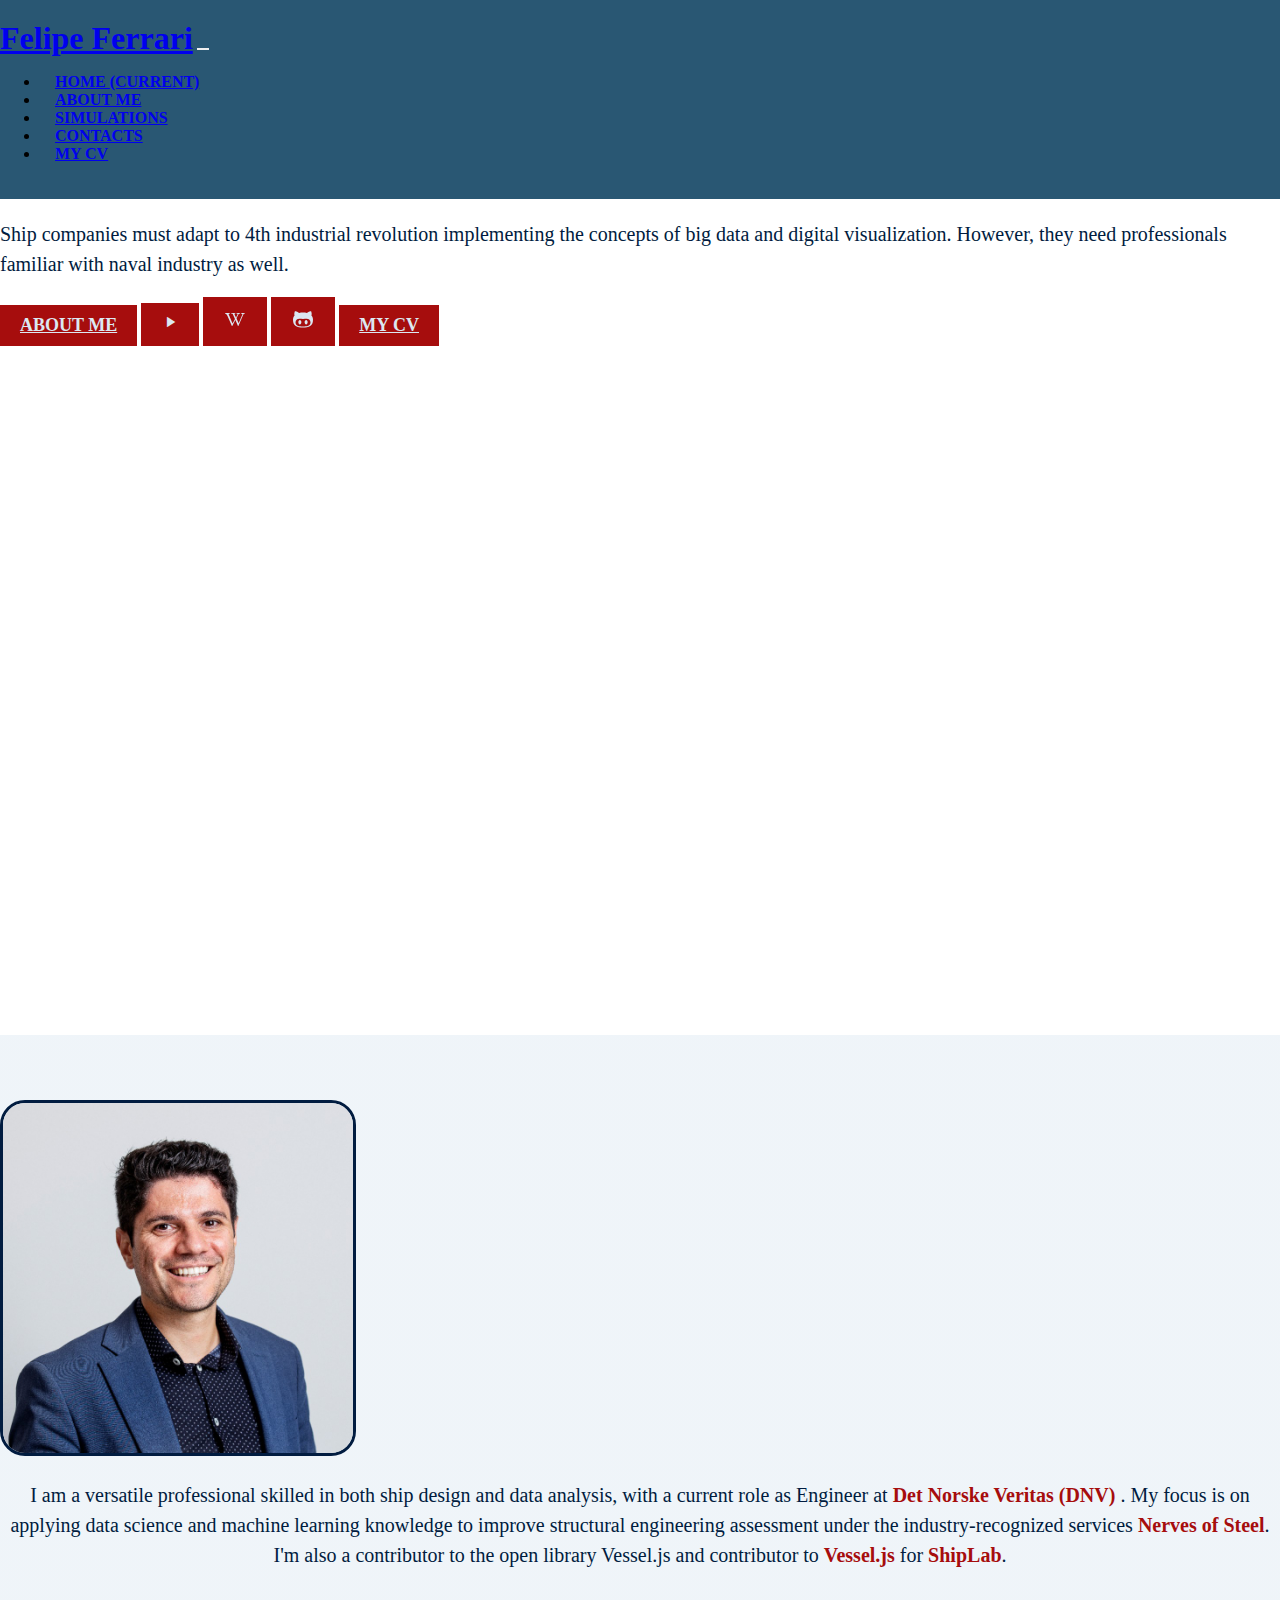
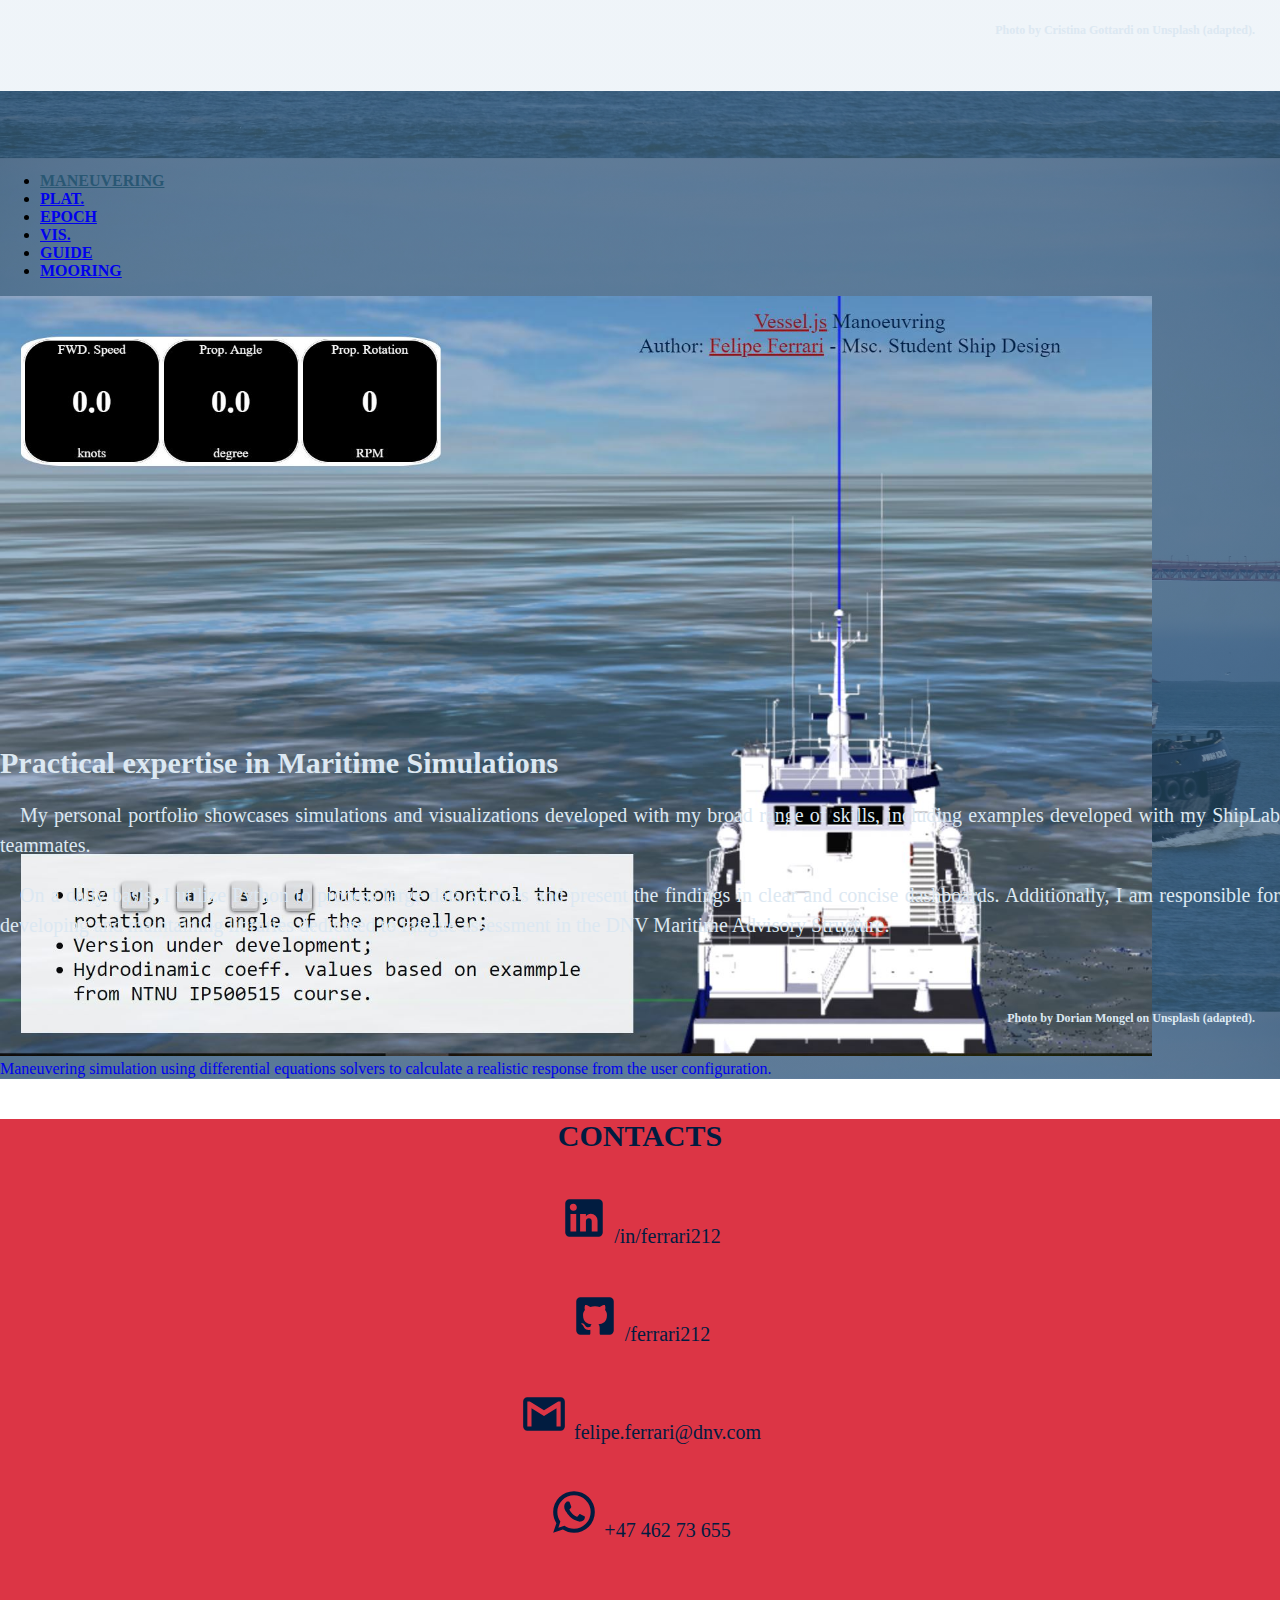
==== commit 5433f01c: "Changing texts" ====
--- a/index.html
+++ b/index.html
@@ -149,99 +149,12 @@
       <div class="section2">
         <div class="container">
           <div class="row justify-content-center">
-            <div class="col-lg-4 d-none d-lg-block">
-              <br />
-              <br />
-              <div class="container">
-                <div class="row">
-                  <div class="col-lg-6 d-none d-lg-block">
-                    <div
-                      class=""
-                      data-toggle="tooltip"
-                      data-placement="top"
-                      data-html="true"
-                      title="<b>Python</b><br>pandas<br>numpy<br>matplotlib<br>pandas"
-                    >
-                      <svg
-                        style="width: 100%; height: 100px"
-                        viewBox="0 0 24 24"
-                      >
-                        <path
-                          fill="#011C40"
-                          d="M19.14,7.5A2.86,2.86 0 0,1 22,10.36V14.14A2.86,2.86 0 0,1 19.14,17H12C12,17.39 12.32,17.96 12.71,17.96H17V19.64A2.86,2.86 0 0,1 14.14,22.5H9.86A2.86,2.86 0 0,1 7,19.64V15.89C7,14.31 8.28,13.04 9.86,13.04H15.11C16.69,13.04 17.96,11.76 17.96,10.18V7.5H19.14M14.86,19.29C14.46,19.29 14.14,19.59 14.14,20.18C14.14,20.77 14.46,20.89 14.86,20.89A0.71,0.71 0 0,0 15.57,20.18C15.57,19.59 15.25,19.29 14.86,19.29M4.86,17.5C3.28,17.5 2,16.22 2,14.64V10.86C2,9.28 3.28,8 4.86,8H12C12,7.61 11.68,7.04 11.29,7.04H7V5.36C7,3.78 8.28,2.5 9.86,2.5H14.14C15.72,2.5 17,3.78 17,5.36V9.11C17,10.69 15.72,11.96 14.14,11.96H8.89C7.31,11.96 6.04,13.24 6.04,14.82V17.5H4.86M9.14,5.71C9.54,5.71 9.86,5.41 9.86,4.82C9.86,4.23 9.54,4.11 9.14,4.11C8.75,4.11 8.43,4.23 8.43,4.82C8.43,5.41 8.75,5.71 9.14,5.71Z"
-                        />
-                      </svg>
-                    </div>
-                  </div>
-                  <div class="col-lg-6 d-none d-lg-block">
-                    <div
-                      class=""
-                      data-toggle="tooltip"
-                      data-placement="top"
-                      data-html="true"
-                      title="<b>JavaScript</b><br>React.js<br>D3.js<br>Canvas<br>React.js"
-                    >
-                      <svg
-                        style="width: 100%; height: 100px"
-                        viewBox="0 0 24 24"
-                      >
-                        <path
-                          fill="#011C40"
-                          d="M3,3H21V21H3V3M7.73,18.04C8.13,18.89 8.92,19.59 10.27,19.59C11.77,19.59 12.8,18.79 12.8,17.04V11.26H11.1V17C11.1,17.86 10.75,18.08 10.2,18.08C9.62,18.08 9.38,17.68 9.11,17.21L7.73,18.04M13.71,17.86C14.21,18.84 15.22,19.59 16.8,19.59C18.4,19.59 19.6,18.76 19.6,17.23C19.6,15.82 18.79,15.19 17.35,14.57L16.93,14.39C16.2,14.08 15.89,13.87 15.89,13.37C15.89,12.96 16.2,12.64 16.7,12.64C17.18,12.64 17.5,12.85 17.79,13.37L19.1,12.5C18.55,11.54 17.77,11.17 16.7,11.17C15.19,11.17 14.22,12.13 14.22,13.4C14.22,14.78 15.03,15.43 16.25,15.95L16.67,16.13C17.45,16.47 17.91,16.68 17.91,17.26C17.91,17.74 17.46,18.09 16.76,18.09C15.93,18.09 15.45,17.66 15.09,17.06L13.71,17.86Z"
-                        />
-                      </svg>
-                    </div>
-                  </div>
-                </div>
-                <br />
-                <div class="row">
-                  <div class="col-lg-6 d-none d-lg-block">
-                    <div
-                      class=""
-                      data-toggle="tooltip"
-                      data-placement="top"
-                      data-html="true"
-                      title="<b>Data Base</b><br>mySql<br>MongoDB<br>SQL"
-                    >
-                      <svg
-                        style="width: 100%; height: 100px"
-                        viewBox="0 0 24 24"
-                      >
-                        <path
-                          fill="#011C40"
-                          d="M12,3C7.58,3 4,4.79 4,7C4,9.21 7.58,11 12,11C16.42,11 20,9.21 20,7C20,4.79 16.42,3 12,3M4,9V12C4,14.21 7.58,16 12,16C16.42,16 20,14.21 20,12V9C20,11.21 16.42,13 12,13C7.58,13 4,11.21 4,9M4,14V17C4,19.21 7.58,21 12,21C16.42,21 20,19.21 20,17V14C20,16.21 16.42,18 12,18C7.58,18 4,16.21 4,14Z"
-                        />
-                      </svg>
-                    </div>
-                  </div>
-                  <div class="col-lg-6 d-none d-lg-block">
-                    <div
-                      class=""
-                      data-toggle="tooltip"
-                      data-placement="top"
-                      data-html="true"
-                      title="<b>Git</b><br>GitHub<br>Terminal"
-                    >
-                      <svg
-                        style="width: 100%; height: 100px"
-                        viewBox="0 0 24 24"
-                      >
-                        <path
-                          fill="#011C40"
-                          d="M2.6,10.59L8.38,4.8L10.07,6.5C9.83,7.35 10.22,8.28 11,8.73V14.27C10.4,14.61 10,15.26 10,16A2,2 0 0,0 12,18A2,2 0 0,0 14,16C14,15.26 13.6,14.61 13,14.27V9.41L15.07,11.5C15,11.65 15,11.82 15,12A2,2 0 0,0 17,14A2,2 0 0,0 19,12A2,2 0 0,0 17,10C16.82,10 16.65,10 16.5,10.07L13.93,7.5C14.19,6.57 13.71,5.55 12.78,5.16C12.35,5 11.9,4.96 11.5,5.07L9.8,3.38L10.59,2.6C11.37,1.81 12.63,1.81 13.41,2.6L21.4,10.59C22.19,11.37 22.19,12.63 21.4,13.41L13.41,21.4C12.63,22.19 11.37,22.19 10.59,21.4L2.6,13.41C1.81,12.63 1.81,11.37 2.6,10.59Z"
-                        />
-                      </svg>
-                    </div>
-                  </div>
-                </div>
-              </div>
-            </div>
-            <div class="col-3">
+            <div class="col-4">
               <img
                 src="images/myphoto_two.jpg"
                 class="mx-auto d-block profile-image"
                 alt="..."
-                height="300"
+                height="350"
               />
             </div>
           </div>
@@ -280,80 +193,12 @@
 						</div> -->
         </div>
 
-        <div class="row d-lg-none">
-          <div class="col-sm-6">
-            <p style="text-align: center">Ship Design</p>
-            <div class="animation-bar-left">
-              <span id="waypoint-1-1" style="width: 90%; margin-left: 10%">
-                <div style="text-align: center; color: #dce8f2">90%</div>
-              </span>
-            </div>
-            <p style="text-align: center">Ship Construction</p>
-            <div class="animation-bar-left">
-              <span id="waypoint-1-2" style="width: 85%; margin-left: 15%">
-                <div style="text-align: center; color: #dce8f2">85%</div>
-              </span>
-            </div>
-            <p style="text-align: center">Mooring Planning</p>
-            <div class="animation-bar-left">
-              <span id="waypoint-1-3" style="width: 50%; margin-left: 50%">
-                <div style="text-align: center; color: #dce8f2">50%</div>
-              </span>
-            </div>
-            <p style="text-align: center">Vessels Hydrodynamics</p>
-            <div class="animation-bar-left">
-              <span id="waypoint-1-4" style="width: 55%; margin-left: 45%">
-                <div style="text-align: center; color: #dce8f2">55%</div>
-              </span>
-            </div>
-            <p style="text-align: center">Naval Rules and Regulations</p>
-            <div class="animation-bar-left">
-              <span id="waypoint-1-5" style="width: 75%; margin-left: 25%">
-                <div style="text-align: center; color: #dce8f2">75%</div>
-              </span>
-            </div>
-          </div>
-
-          <!-- <div class="col-sm-6">
-							<p style="text-align: center">Front-end Development</p>
-							<div class="animation-bar-right">
-								<span id="waypoint-2-1" style="width: 90%">
-									<div style="text-align: center; color: #dce8f2">90%</div>
-								</span>
-							</div>
-							<p style="text-align: center">Data Visualization</p>
-							<div class="animation-bar-right">
-								<span id="waypoint-2-2" style="width: 70%">
-									<div style="text-align: center; color: #dce8f2">70%</div>
-								</span>
-							</div>
-							<p style="text-align: center">Big-Data</p>
-							<div class="animation-bar-right">
-								<span id="waypoint-2-3" style="width: 70%">
-									<div style="text-align: center; color: #dce8f2">70%</div>
-								</span>
-							</div>
-							<p style="text-align: center">Statistics</p>
-							<div class="animation-bar-right">
-								<span id="waypoint-2-4" style="width: 80%">
-									<div style="text-align: center; color: #dce8f2">80%</div>
-								</span>
-							</div>
-							<p style="text-align: center">Data Base Management</p>
-							<div class="animation-bar-right">
-								<span id="waypoint-2-5" style="width: 50%">
-									<div style="text-align: center; color: #dce8f2">50%</div>
-								</span>
-							</div>
-						</div> -->
-        </div>
-
         <div class="row justify-content-center">
-          <div class="col-md-8 offset-md-1">
+          <div class="col-md-5">
+            <!-- "I'm a versatile professional skilled in both ship design and data analysis, with a current role as Digital Lead Engineer at Det Norske Veritas (DNV). My focus is on applying data engineering and machine learning knowledge to improve structural engineering. I'm also a contributor to the industry-recognized open library Vessel.js for ShipLab." -->
             <p>
-              A Professional able to manage a broad range of skills from Ship
-              Design to Data Analysis. Currently employed as Digital Lead
-              Engineer in
+              I am a versatile professional skilled in both ship design and data
+              analysis, with a current role as Engineer at
               <b
                 ><a
                   style="text-decoration: none; color: #a60d0d"
@@ -362,9 +207,18 @@
                   >Det Norske Veritas (DNV)</a
                 ></b
               >
-              responsible for applying data engineering and machine learning
-              knowledge into the structural engineering context. Contributor of
-              open library
+              . My focus is on applying data science and machine learning
+              knowledge to improve structural engineering assessment under the
+              industry-recognized services
+              <b
+                ><a
+                  style="text-decoration: none; color: #a60d0d"
+                  target="_blank"
+                  href="https://www.dnv.com/expert-story/maritime-impact/Fleet-wide-implementation-of-next-generation-hull-integrity-monitoring.html"
+                  >Nerves of Steel</a
+                ></b
+              >. I'm also a contributor to the open library Vessel.js and
+              contributor to
               <b
                 ><a
                   style="text-decoration: none; color: #a60d0d"
@@ -606,16 +460,16 @@
             <div class="col-lg-5">
               <h2>Practical expertise in Maritime Simulations</h2>
               <p>
-                My portfolio consists of several simulations and visualizations
-                applications that is only possible thanks to my broad range of
-                skills. On the left side can be conferred several applications
-                examples I developed with my teammates in
-                <a
-                  style="text-decoration: none; color: red"
-                  target="_blank"
-                  href="http://www.shiplab.hials.org/"
-                  >ShipLab</a
-                >.
+                My personal portfolio showcases simulations and visualizations
+                developed with my broad range of skills, including examples
+                developed with my ShipLab teammates.
+              </p>
+              <p>
+                On a daily basis, I utilize Python to process large data sources
+                and present the findings in clear and concise dashboards.
+                Additionally, I am responsible for developing and maintaining
+                libraries dedicated to fatigue assessment in the DNV Maritime
+                Advisory Structure.
               </p>
               <br />
             </div>
--- a/style.css
+++ b/style.css
@@ -1,252 +1,241 @@
 body {
-  margin: 0;
+	margin: 0;
 }
 
 body h2 {
-  font-weight: 600;
-  font-size: 40px;
+	font-weight: 600;
+	font-size: 30px;
+	/* font-size: 40px; */
 }
 
 body h3 {
-  font-weight: 600;
-  font-size: 30px;
+	font-weight: 600;
+	font-size: 30px;
 }
 
 body h6 {
-  color: #DCE8F2;
+	color: #dce8f2;
 }
 
 body p {
-  font-size: 20px;
-  font-weight: 500;
+	font-size: 20px;
+	font-weight: 500;
 }
 
 canvas {
-  /* border: 1px black solid; */
-  position: absolute
+	/* border: 1px black solid; */
+	position: absolute;
 }
 
 header {
-  background-color: #295773;
-  position: absolute;
-  z-index: 10;
-  width: 100%;
+	background-color: #295773;
+	position: absolute;
+	z-index: 10;
+	width: 100%;
 }
 
 img {
-  margin-left: auto;
-  margin-right: auto;
+	margin-left: auto;
+	margin-right: auto;
 }
 
 h2 b {
-  color: #A60D0D;
+	color: #a60d0d;
 }
 
 section {
-  position: relative;
-  background-size: cover;
-  background-position: center;
-  width: 100%
+	position: relative;
+	background-size: cover;
+	background-position: center;
+	width: 100%;
 }
 
 /* -------------- Header Simulation ------------  */
 .fixed-bar {
-  animation: run-fixed-bar 0.4s 1 linear forwards;
+	animation: run-fixed-bar 0.4s 1 linear forwards;
 }
 
 @keyframes run-fixed-bar {
-  0% {
-    position: fixed;
-    transform: translateY(-60px);
-  }
-
-  100% {
-    position: fixed;
-    transform: translateY(0px);
-  }
+	0% {
+		position: fixed;
+		transform: translateY(-60px);
+	}
+
+	100% {
+		position: fixed;
+		transform: translateY(0px);
+	}
 }
 
 #learnVon {
-  /* position: relative;
+	/* position: relative;
   left: 100px;
   bottom:110px; */
 }
 
 #placeholder {
-  width: auto;
-  height: 100%;
+	width: auto;
+	height: 100%;
 }
 
 .expertises.active-video {
-  color: #295773;
+	color: #295773;
 }
 
 .material-icons.md-18 {
-  font-size: 18px;
+	font-size: 18px;
 }
 
 .navbar {
-  padding: 20px 0;
+	padding: 20px 0;
 }
 
 .navbar-brand {
-  font-weight: 800;
-  /* text-transform: uppercase; */
-  font-size: 2em;
+	font-weight: 800;
+	/* text-transform: uppercase; */
+	font-size: 2em;
 }
 
 .nav-item {
-  font-weight: 800;
-  text-transform: uppercase;
+	font-weight: 800;
+	text-transform: uppercase;
 }
 
 .navbar-dark .navbar-nav .nav-item .nav-link {
-  padding: 5px 15px;
-}
-
-.profile-image{
-  background-color: rgba(255, 255, 255, 0.55);
-  border: 3px solid red;
-  border-radius: 25px;
+	padding: 5px 15px;
+}
+
+.profile-image {
+	background-color: rgba(255, 255, 255, 0.55);
+	border: 3px solid #011c40;
+	border-radius: 25px;
 }
 
 .reference {
-  position: relative;
-  padding: 25px 25px 0;
-  text-align: right;
-  font-size: 12px;
-  color: #DCE8F2;
+	position: relative;
+	padding: 25px 25px 0;
+	text-align: right;
+	font-size: 12px;
+	color: #dce8f2;
 }
 
 .red-background {
-  color: #DCE8F2;
+	color: #dce8f2;
 }
 
 .section1 {
-  padding: 15vh 0 0px;
-  height: 100vh;
+	padding: 15vh 0 0px;
+	height: 100vh;
 }
 
 .section1 h2 {
-  color: #011C40;
+	color: #011c40;
 }
 
 .section1 h3 {
-  margin: .5em 0 0;
-  color: #011C40;
+	margin: 0.5em 0 0;
+	color: #011c40;
 }
 
 .section1 p {
-  margin: 1em 0 0;
-  line-height: 1.5;
-  color: #011C40;
+	margin: 1em 0 0;
+	line-height: 1.5;
+	color: #011c40;
 }
 
 .section2 {
-  padding: 65px 0 25px;
-  height: max-content;
-  background:
-    linear-gradient(rgba(220, 232, 242, 0.45),
-    rgba(220, 232, 242, 0.45)),
-    url("images/background2.jpg");
-  background-size: 100vw auto;
-  background-position: center;
+	padding: 65px 0 25px;
+	height: max-content;
+	background: linear-gradient(rgba(220, 232, 242, 0.45), rgba(220, 232, 242, 0.45)), url("images/background2.jpg");
+	background-size: 100vw auto;
+	background-position: center;
 }
 
 .section2 h2 {
-  margin: 0;
-  color: #011C40;
+	margin: 0;
+	color: #011c40;
 }
 
 .section2 p {
-  margin: 1em 0 0;
-  line-height: 1.5;
-  text-align: center;
-  color: #011C40;
+	margin: 1em 0 0;
+	line-height: 1.5;
+	text-align: center;
+	color: #011c40;
 }
 
 .section3 {
-  padding: 65px 0 25px;
-  height: max-content;
-  background:
-    linear-gradient(rgba(41, 86, 114, 0.65),
-    rgba(41, 86, 114, 0.65)),
-    url("images/background3.jpg");
-  background-size: 100vw auto;
-  background-position: center;
+	padding: 65px 0 25px;
+	height: max-content;
+	background: linear-gradient(rgba(41, 86, 114, 0.65), rgba(41, 86, 114, 0.65)), url("images/background3.jpg");
+	background-size: 100vw auto;
+	background-position: center;
 }
 
 .section3 h2 {
-  margin: 0;
-  color: #DCE8F2;
+	margin: 0;
+	color: #dce8f2;
 }
 
 .section3 p {
-  margin: 1em 0 0;
-  text-align: justify;
-  text-indent: 20px;
-  line-height: 1.5;
-  color: #DCE8F2;
+	margin: 1em 0 0;
+	text-align: justify;
+	text-indent: 20px;
+	line-height: 1.5;
+	color: #dce8f2;
 }
 
 .section4 {
-  padding: 65px 0 0px;
-  height: max-content;
-  background:
-    linear-gradient(rgba(165, 13, 13, 0.3),
-    rgba(165, 13, 13, 0.3)),
-    url("images/background4.jpg");
-  background-size: 100vw auto;
-  background-position: center;
+	padding: 65px 0 0px;
+	height: max-content;
+	background: linear-gradient(rgba(165, 13, 13, 0.3), rgba(165, 13, 13, 0.3)), url("images/background4.jpg");
+	background-size: 100vw auto;
+	background-position: center;
 }
 
 .section4 h2 {
-  margin: 0;
-  font-size: 2.8em;
-  color: #DCE8F2;
+	margin: 0;
+	font-size: 2.8em;
+	color: #dce8f2;
 }
 
 .section4 p {
-  margin: 1em 0 0;
-  text-align: justify;
-  text-indent: 20px;
-  line-height: 1.5;
-  color: #DCE8F2;
+	margin: 1em 0 0;
+	text-align: justify;
+	text-indent: 20px;
+	line-height: 1.5;
+	color: #dce8f2;
 }
 
 .section5 {
-  text-align: center;
-  padding: 0px 0 0px;
-  height: 80%;
-  background:
-    linear-gradient(rgba(165, 13, 13, 0.1),
-    rgba(165, 13, 13, 0.1)),
-    url("images/background5.jpg");
-  background-size: 70% auto;
-  background-repeat:no-repeat;
-  background-position: bottom 80% right -20%;;
+	text-align: center;
+	padding: 0px 0 0px;
+	height: 80%;
+	background: linear-gradient(rgba(165, 13, 13, 0.1), rgba(165, 13, 13, 0.1)), url("images/background5.jpg");
+	background-size: 70% auto;
+	background-repeat: no-repeat;
+	background-position: bottom 80% right -20%;
 }
 
 .section5 h2 {
-  margin: 40px 0 0px;
-  color: #011C40;
-  text-transform: uppercase;
+	margin: 40px 0 0px;
+	color: #011c40;
+	text-transform: uppercase;
 }
 
 .section5 p {
-  margin: 40px 0 0;
-  line-height: 1.5;
-  color: #011C40;
+	margin: 40px 0 0;
+	line-height: 1.5;
+	color: #011c40;
 }
 
 #contact {
-  margin: auto 0 auto;
-  background-color: #dc3545;
-  /* width: 50%; */
+	margin: auto 0 auto;
+	background-color: #dc3545;
+	/* width: 50%; */
 }
 
 .container {
-  height: 100%;
+	height: 100%;
 }
 
 /* .static {
@@ -258,243 +247,244 @@
 } */
 
 .btnD1 {
-  display: inline-block;
-  margin: 1em 0 0;
-  color: #DCE8F2;
-  background-color: #A60D0D;
-  padding: 10px 20px;
-  text-transform: uppercase;
-  text-align: center;
-  border: none;
-  font-weight: 800;
-  font-size: 18px;
-  /* background-image: linear-gradient(to bottom, #f04242, #A60D0D); */
+	display: inline-block;
+	margin: 1em 0 0;
+	color: #dce8f2;
+	background-color: #a60d0d;
+	padding: 10px 20px;
+	text-transform: uppercase;
+	text-align: center;
+	border: none;
+	font-weight: 800;
+	font-size: 18px;
+	/* background-image: linear-gradient(to bottom, #f04242, #A60D0D); */
 }
 
 .invisible {
-  display: none;
+	display: none;
 }
 
 .btnD1:hover {
-  color: #011C40;
-  background: #DCE8F2;
-  border: 1px solid #011C40;
-  /* background-image: linear-gradient(to bottom, #295773, #011C40); */
-  /* text-decoration: none; */
+	color: #011c40;
+	background: #dce8f2;
+	border: 1px solid #011c40;
+	/* background-image: linear-gradient(to bottom, #295773, #011C40); */
+	/* text-decoration: none; */
 }
 
 .navbar-dark .navbar-toggler {
-  border: none
+	border: none;
 }
 
 .image-tablet {
-  display: none;
+	display: none;
 }
 
 /* -------------- Animation bar tags ------------  */
-.animation-bar-left, .animation-bar-right {
-  position: relative;
-  display: block;
-  padding: 5px;
-  line-height: 16px;
-  border-radius: 30px;
-  background: rgba(0, 0, 0, 0.1);
-  box-shadow: inset 0 1px 2px rgba(0, 0, 0, 0.25), 0 1px rgba(255, 255, 255, 1);
-}
-
-.animation-bar-left span, .animation-bar-right span {
-  position: relative;
-  display: inline-block;
-  vertical-align: middle;
-  height: 20px;
-  border-radius: 10px 10px 10px 10px;
-  overflow: hidden;
-  background-color: #f56982;
-  background-size: 100%;
-  background-image: linear-gradient(to bottom, #f04242, #A60D0D);
+.animation-bar-left,
+.animation-bar-right {
+	position: relative;
+	display: block;
+	padding: 5px;
+	line-height: 16px;
+	border-radius: 30px;
+	background: rgba(0, 0, 0, 0.1);
+	box-shadow: inset 0 1px 2px rgba(0, 0, 0, 0.25), 0 1px rgba(255, 255, 255, 1);
+}
+
+.animation-bar-left span,
+.animation-bar-right span {
+	position: relative;
+	display: inline-block;
+	vertical-align: middle;
+	height: 20px;
+	border-radius: 10px 10px 10px 10px;
+	overflow: hidden;
+	background-color: #f56982;
+	background-size: 100%;
+	background-image: linear-gradient(to bottom, #f04242, #a60d0d);
 }
 
 .animation-bar-left span {
-  margin-left: 80%;
-  position: relative;
+	margin-left: 80%;
+	position: relative;
 }
 
 /* ------------ Functions Animation Bars -----------  */
 .run-bar-1-1 {
-  animation: progress-bar-1-1 3s 1 ease forwards;
+	animation: progress-bar-1-1 3s 1 ease forwards;
 }
 
 .run-bar-1-2 {
-  animation: progress-bar-1-2 3s 1 ease forwards;
+	animation: progress-bar-1-2 3s 1 ease forwards;
 }
 
 .run-bar-1-3 {
-  animation: progress-bar-1-3 3s 1 ease forwards;
+	animation: progress-bar-1-3 3s 1 ease forwards;
 }
 
 .run-bar-1-4 {
-  animation: progress-bar-1-4 3s 1 ease forwards;
+	animation: progress-bar-1-4 3s 1 ease forwards;
 }
 
 .run-bar-1-5 {
-  animation: progress-bar-1-5 3s 1 ease forwards;
+	animation: progress-bar-1-5 3s 1 ease forwards;
 }
 
 .run-bar-2-1 {
-  animation: progress-bar-2-1 3s 1 ease forwards;
+	animation: progress-bar-2-1 3s 1 ease forwards;
 }
 
 .run-bar-2-2 {
-  animation: progress-bar-2-2 3s 1 ease forwards;
+	animation: progress-bar-2-2 3s 1 ease forwards;
 }
 
 .run-bar-2-3 {
-  animation: progress-bar-2-3 3s 1 ease forwards;
+	animation: progress-bar-2-3 3s 1 ease forwards;
 }
 
 .run-bar-2-4 {
-  animation: progress-bar-2-4 3s 1 ease forwards;
+	animation: progress-bar-2-4 3s 1 ease forwards;
 }
 
 .run-bar-2-5 {
-  animation: progress-bar-2-5 3s 1 ease forwards;
+	animation: progress-bar-2-5 3s 1 ease forwards;
 }
 
 @keyframes progress-bar-1-1 {
-  0% {
-    width: 20%;
-    margin-left: 80%;
-  }
-
-  100% {
-    width: 90%;
-    margin-left: 10%;
-  }
+	0% {
+		width: 20%;
+		margin-left: 80%;
+	}
+
+	100% {
+		width: 90%;
+		margin-left: 10%;
+	}
 }
 
 @keyframes progress-bar-1-2 {
-  0% {
-    width: 20%;
-    margin-left: 80%;
-  }
-
-  100% {
-    width: 85%;
-    margin-left: 15%;
-  }
+	0% {
+		width: 20%;
+		margin-left: 80%;
+	}
+
+	100% {
+		width: 85%;
+		margin-left: 15%;
+	}
 }
 
 @keyframes progress-bar-1-3 {
-  0% {
-    width: 20%;
-    margin-left: 80%;
-  }
-
-  100% {
-    width: 50%;
-    margin-left: 50%;
-  }
+	0% {
+		width: 20%;
+		margin-left: 80%;
+	}
+
+	100% {
+		width: 50%;
+		margin-left: 50%;
+	}
 }
 
 @keyframes progress-bar-1-4 {
-  0% {
-    width: 20%;
-    margin-left: 80%;
-  }
-
-  100% {
-    width: 55%;
-    margin-left: 45%;
-  }
+	0% {
+		width: 20%;
+		margin-left: 80%;
+	}
+
+	100% {
+		width: 55%;
+		margin-left: 45%;
+	}
 }
 
 @keyframes progress-bar-1-5 {
-  0% {
-    width: 20%;
-    margin-left: 80%;
-  }
-
-  100% {
-    width: 75%;
-    margin-left: 25%;
-  }
+	0% {
+		width: 20%;
+		margin-left: 80%;
+	}
+
+	100% {
+		width: 75%;
+		margin-left: 25%;
+	}
 }
 
 @keyframes progress-bar-2-1 {
-  0% {
-    width: 20%;
-  }
-
-  100% {
-    width: 90%;
-  }
+	0% {
+		width: 20%;
+	}
+
+	100% {
+		width: 90%;
+	}
 }
 
 @keyframes progress-bar-2-2 {
-  0% {
-    width: 20%;
-  }
-
-  100% {
-    width: 70%;
-  }
+	0% {
+		width: 20%;
+	}
+
+	100% {
+		width: 70%;
+	}
 }
 
 @keyframes progress-bar-2-3 {
-  0% {
-    width: 20%;
-  }
-
-  100% {
-    width: 70%;
-  }
+	0% {
+		width: 20%;
+	}
+
+	100% {
+		width: 70%;
+	}
 }
 
 @keyframes progress-bar-2-4 {
-  0% {
-    width: 20%;
-  }
-
-  100% {
-    width: 80%;
-  }
+	0% {
+		width: 20%;
+	}
+
+	100% {
+		width: 80%;
+	}
 }
 
 @keyframes progress-bar-2-5 {
-  0% {
-    width: 20%;
-  }
-
-  100% {
-    width: 50%;
-  }
-}
-
-@media screen and (max-width:1200px){
-  #placeholder {
-    width: 650px;
-    height: 500px;
-  }
-
-  .reference {
-    font-size: 16px;
-  }
-
-  .section1 {
-    padding: 10vh 0 0px;
-    height: 100vh;
-  }
-
-  .section2 {
-    background-size: auto 100%;
-  }
-
-  .section5 {
-    background-size: auto 100%;
-  }
-
-
-  /* body h2 {
+	0% {
+		width: 20%;
+	}
+
+	100% {
+		width: 50%;
+	}
+}
+
+@media screen and (max-width: 1200px) {
+	#placeholder {
+		width: 650px;
+		height: 500px;
+	}
+
+	.reference {
+		font-size: 16px;
+	}
+
+	.section1 {
+		padding: 10vh 0 0px;
+		height: 100vh;
+	}
+
+	.section2 {
+		background-size: auto 100%;
+	}
+
+	.section5 {
+		background-size: auto 100%;
+	}
+
+	/* body h2 {
     font-size: 45px;
   }
 
@@ -507,99 +497,98 @@
   } */
 }
 
-@media screen and (max-width:992px){
-  .reference {
-    font-size: 20px;
-  }
-
-  .section3 {
-    background-size: auto 100%;
-  }
-
-  .section5 {
-    background-image: none;
-  }
-
-  .is-mobile {
-    display: none;
-  }
-
-  body h2 {
-    font-size: 60px;
-  }
-
-  body h3 {
-    font-size: 50px;
-  }
-
-  body p {
-    font-size: 36px;
-  }
-}
-
-@media screen and (max-width:576px){
-
+@media screen and (max-width: 992px) {
+	.reference {
+		font-size: 20px;
+	}
+
+	.section3 {
+		background-size: auto 100%;
+	}
+
+	.section5 {
+		background-image: none;
+	}
+
+	.is-mobile {
+		display: none;
+	}
+
+	body h2 {
+		font-size: 30px;
+	}
+
+	body h3 {
+		font-size: 50px;
+	}
+
+	body p {
+		font-size: 36px;
+	}
+}
+
+@media screen and (max-width: 576px) {
 }
 
 /* Color Theme Swatches in Hex */
 .Sailing-yacht-regatta.-Yachting.-Sailing-1-hex {
-  color: #011C40;
+	color: #011c40;
 }
 
 .Sailing-yacht-regatta.-Yachting.-Sailing-2-hex {
-  color: #8AA6BF;
+	color: #8aa6bf;
 }
 
 .Sailing-yacht-regatta.-Yachting.-Sailing-3-hex {
-  color: #DCE8F2;
+	color: #dce8f2;
 }
 
 .Sailing-yacht-regatta.-Yachting.-Sailing-4-hex {
-  color: #295773;
+	color: #295773;
 }
 
 .Sailing-yacht-regatta.-Yachting.-Sailing-5-hex {
-  color: #A60D0D;
+	color: #a60d0d;
 }
 
 /* Color Theme Swatches in RGBA */
 .Sailing-yacht-regatta.-Yachting.-Sailing-1-rgba {
-  color: rgba(1, 28, 63, 1);
+	color: rgba(1, 28, 63, 1);
 }
 
 .Sailing-yacht-regatta.-Yachting.-Sailing-2-rgba {
-  color: rgba(137, 166, 191, 1);
+	color: rgba(137, 166, 191, 1);
 }
 
 .Sailing-yacht-regatta.-Yachting.-Sailing-3-rgba {
-  color: rgba(220, 232, 242, 1);
+	color: rgba(220, 232, 242, 1);
 }
 
 .Sailing-yacht-regatta.-Yachting.-Sailing-4-rgba {
-  color: rgba(41, 86, 114, 1);
+	color: rgba(41, 86, 114, 1);
 }
 
 .Sailing-yacht-regatta.-Yachting.-Sailing-5-rgba {
-  color: rgba(165, 13, 13, 1);
+	color: rgba(165, 13, 13, 1);
 }
 
 /* Color Theme Swatches in HSLA */
 .Sailing-yacht-regatta.-Yachting.-Sailing-1-hsla {
-  color: hsla(213, 96, 12, 1);
+	color: hsla(213, 96, 12, 1);
 }
 
 .Sailing-yacht-regatta.-Yachting.-Sailing-2-hsla {
-  color: hsla(208, 29, 64, 1);
+	color: hsla(208, 29, 64, 1);
 }
 
 .Sailing-yacht-regatta.-Yachting.-Sailing-3-hsla {
-  color: hsla(208, 46, 90, 1);
+	color: hsla(208, 46, 90, 1);
 }
 
 .Sailing-yacht-regatta.-Yachting.-Sailing-4-hsla {
-  color: hsla(202, 47, 30, 1);
+	color: hsla(202, 47, 30, 1);
 }
 
 .Sailing-yacht-regatta.-Yachting.-Sailing-5-hsla {
-  color: hsla(0, 85, 35, 1);
-}
+	color: hsla(0, 85, 35, 1);
+}
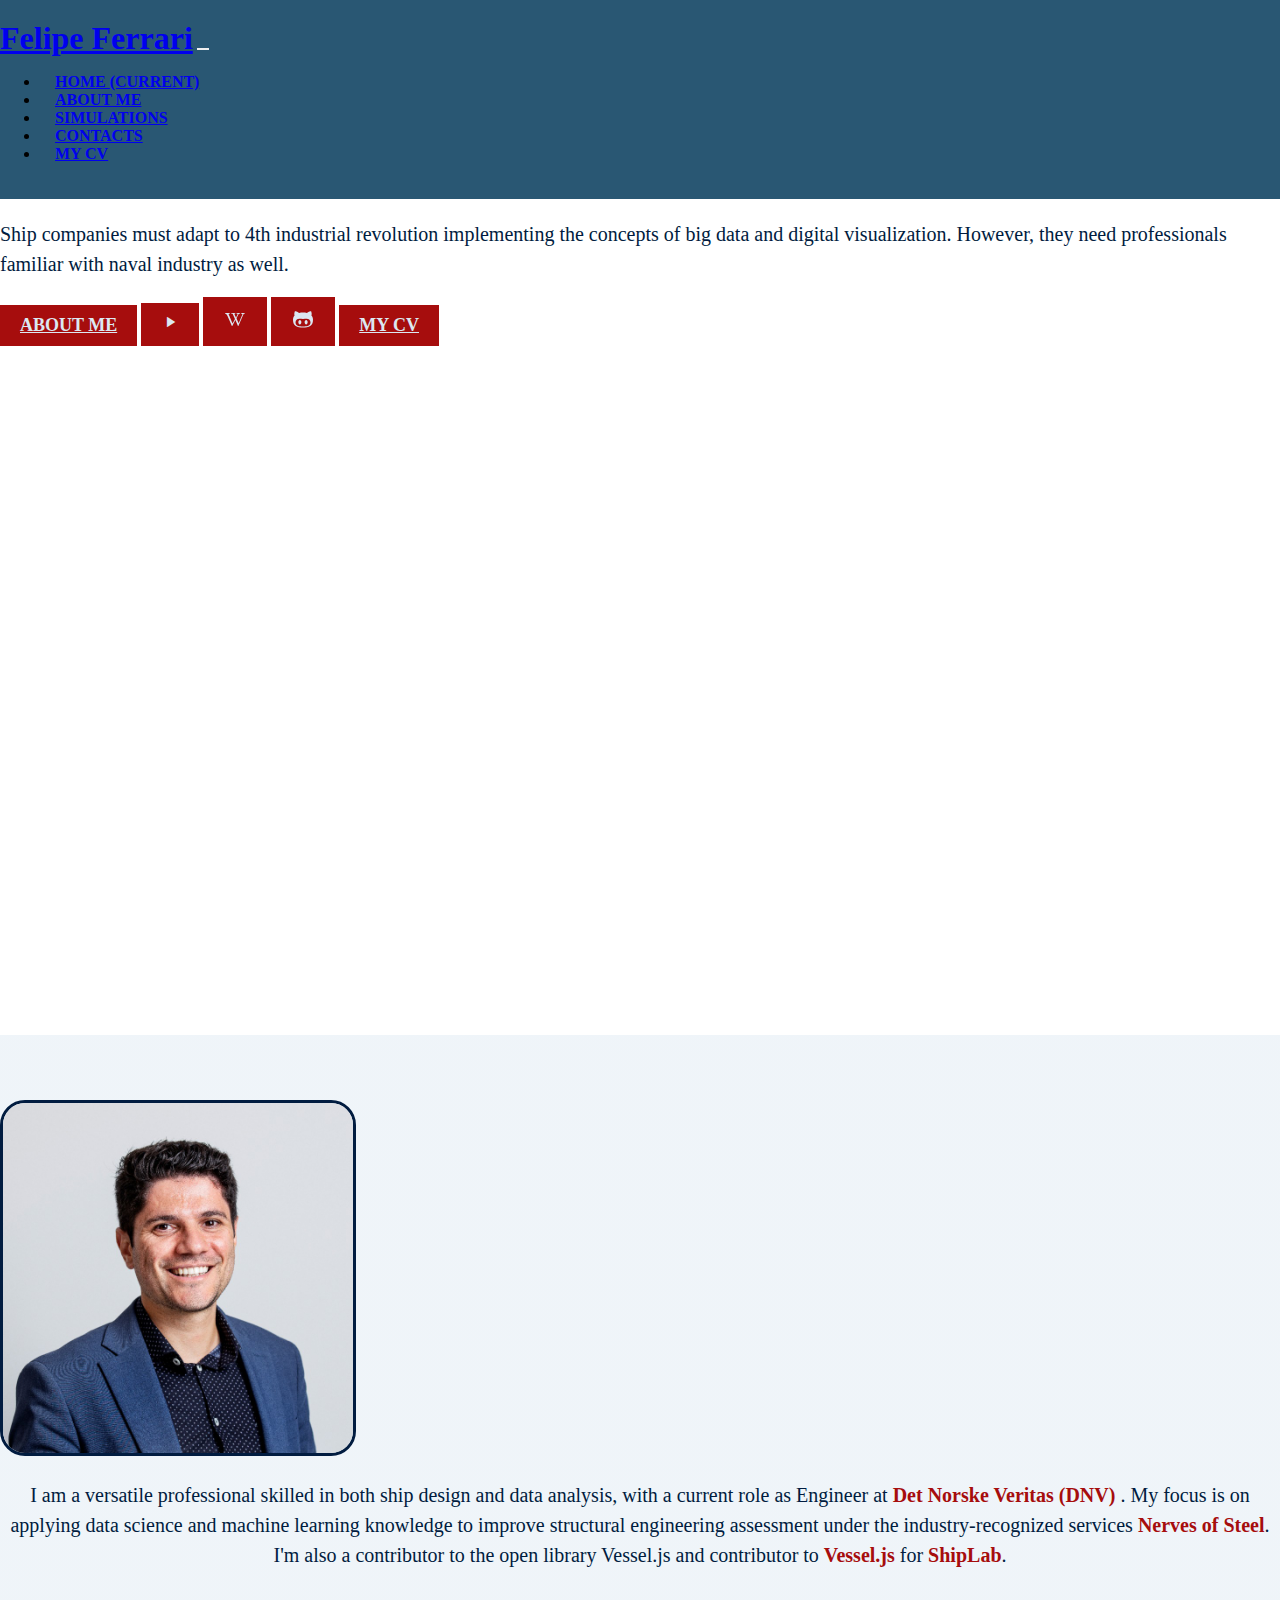
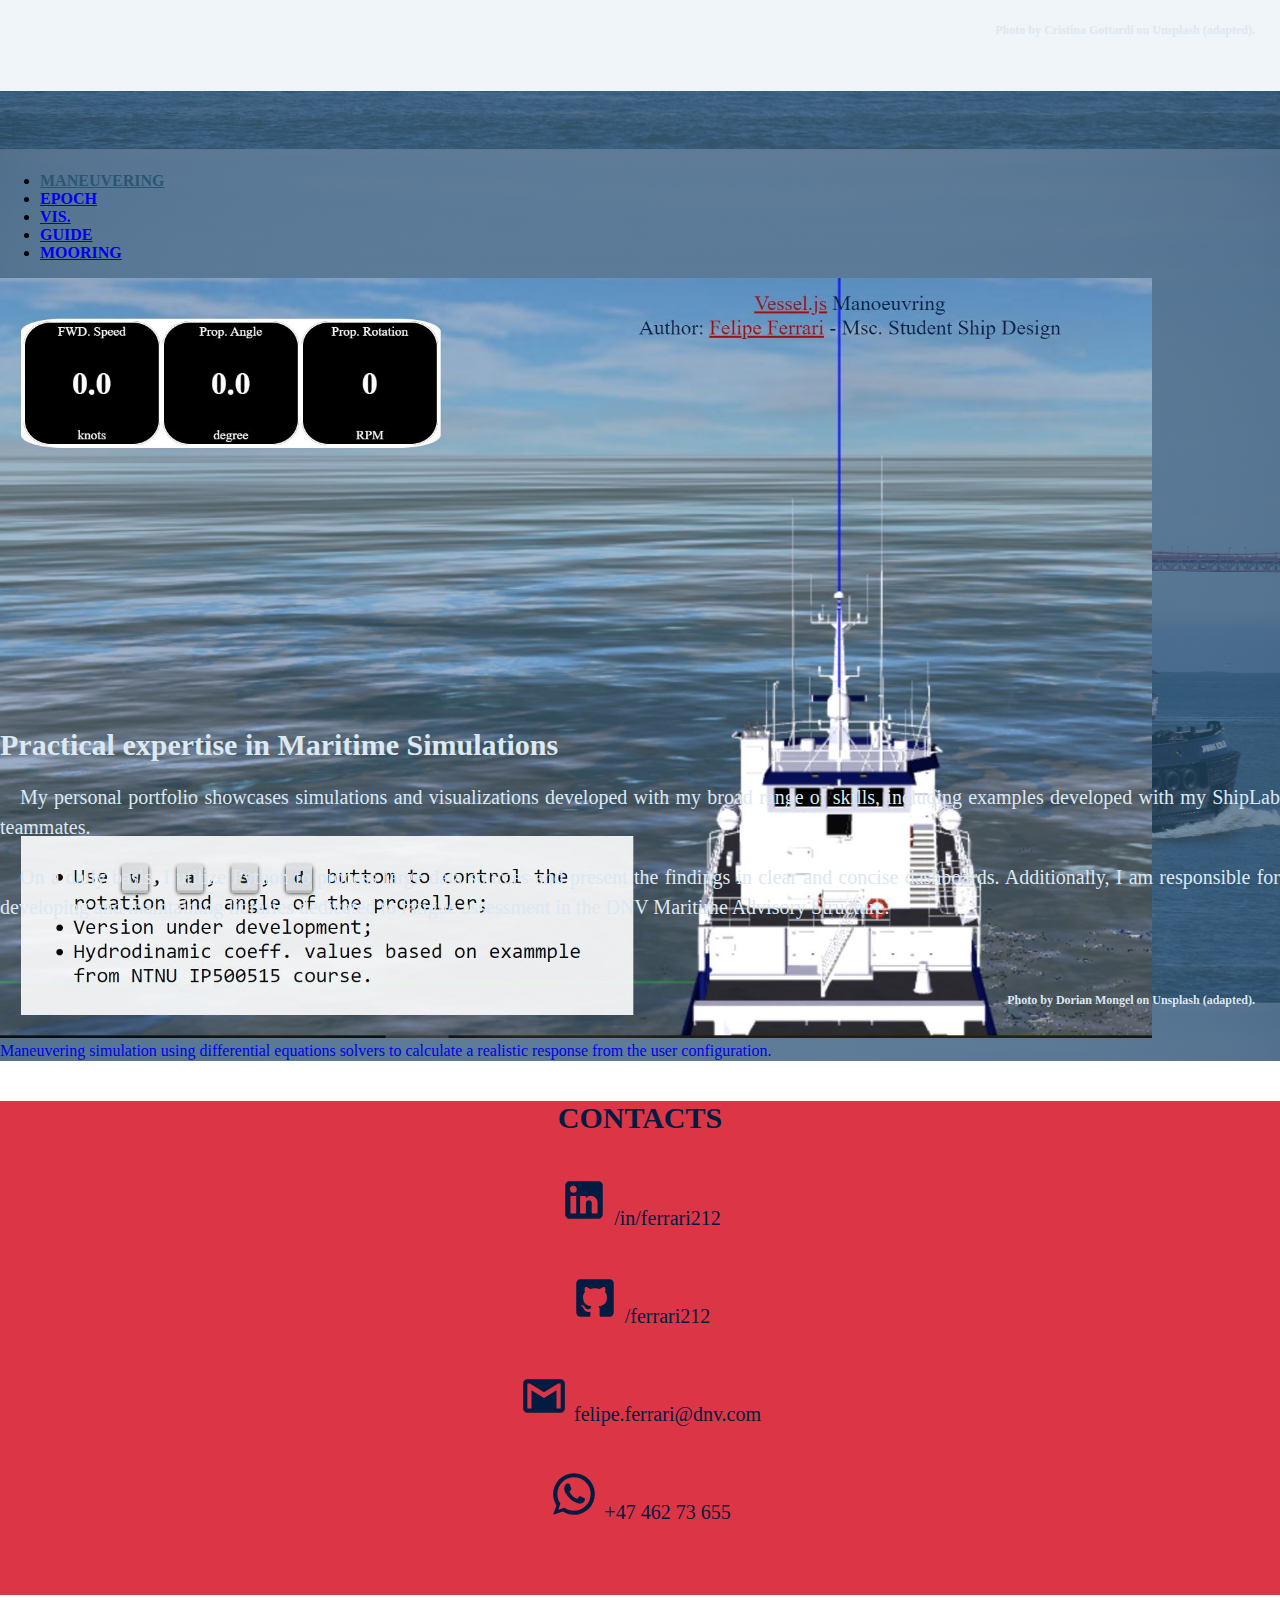
==== commit fc438310: "Hiding the Plat. link" ====
--- a/index.html
+++ b/index.html
@@ -279,14 +279,14 @@
                         >Maneuvering</a
                       >
                     </li>
-                    <li class="nav-item">
+                    <!-- <li class="nav-item">
                       <a
                         class="nav-link expertises"
                         rel="video-platform"
                         href="javascript:void(0)"
                         >Plat.</a
                       >
-                    </li>
+                    </li> -->
                     <li class="nav-item">
                       <a
                         class="nav-link expertises"
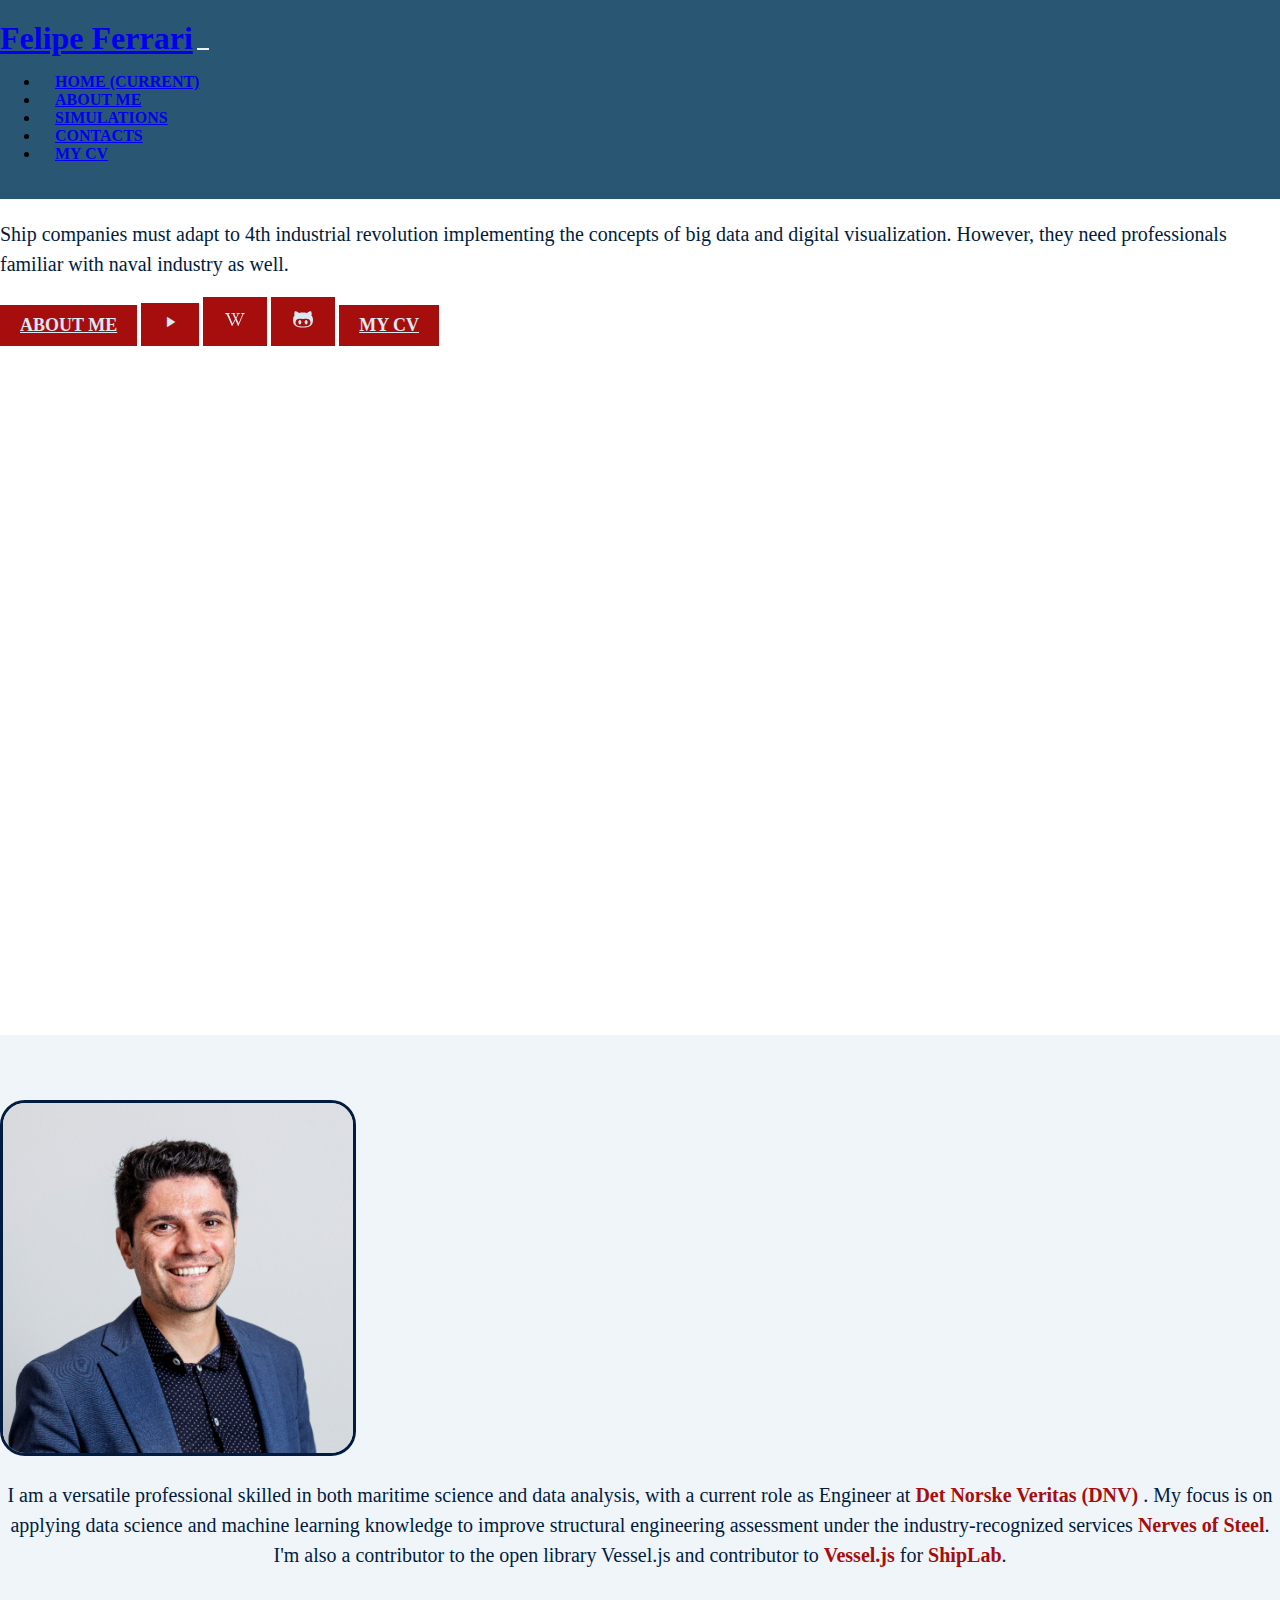
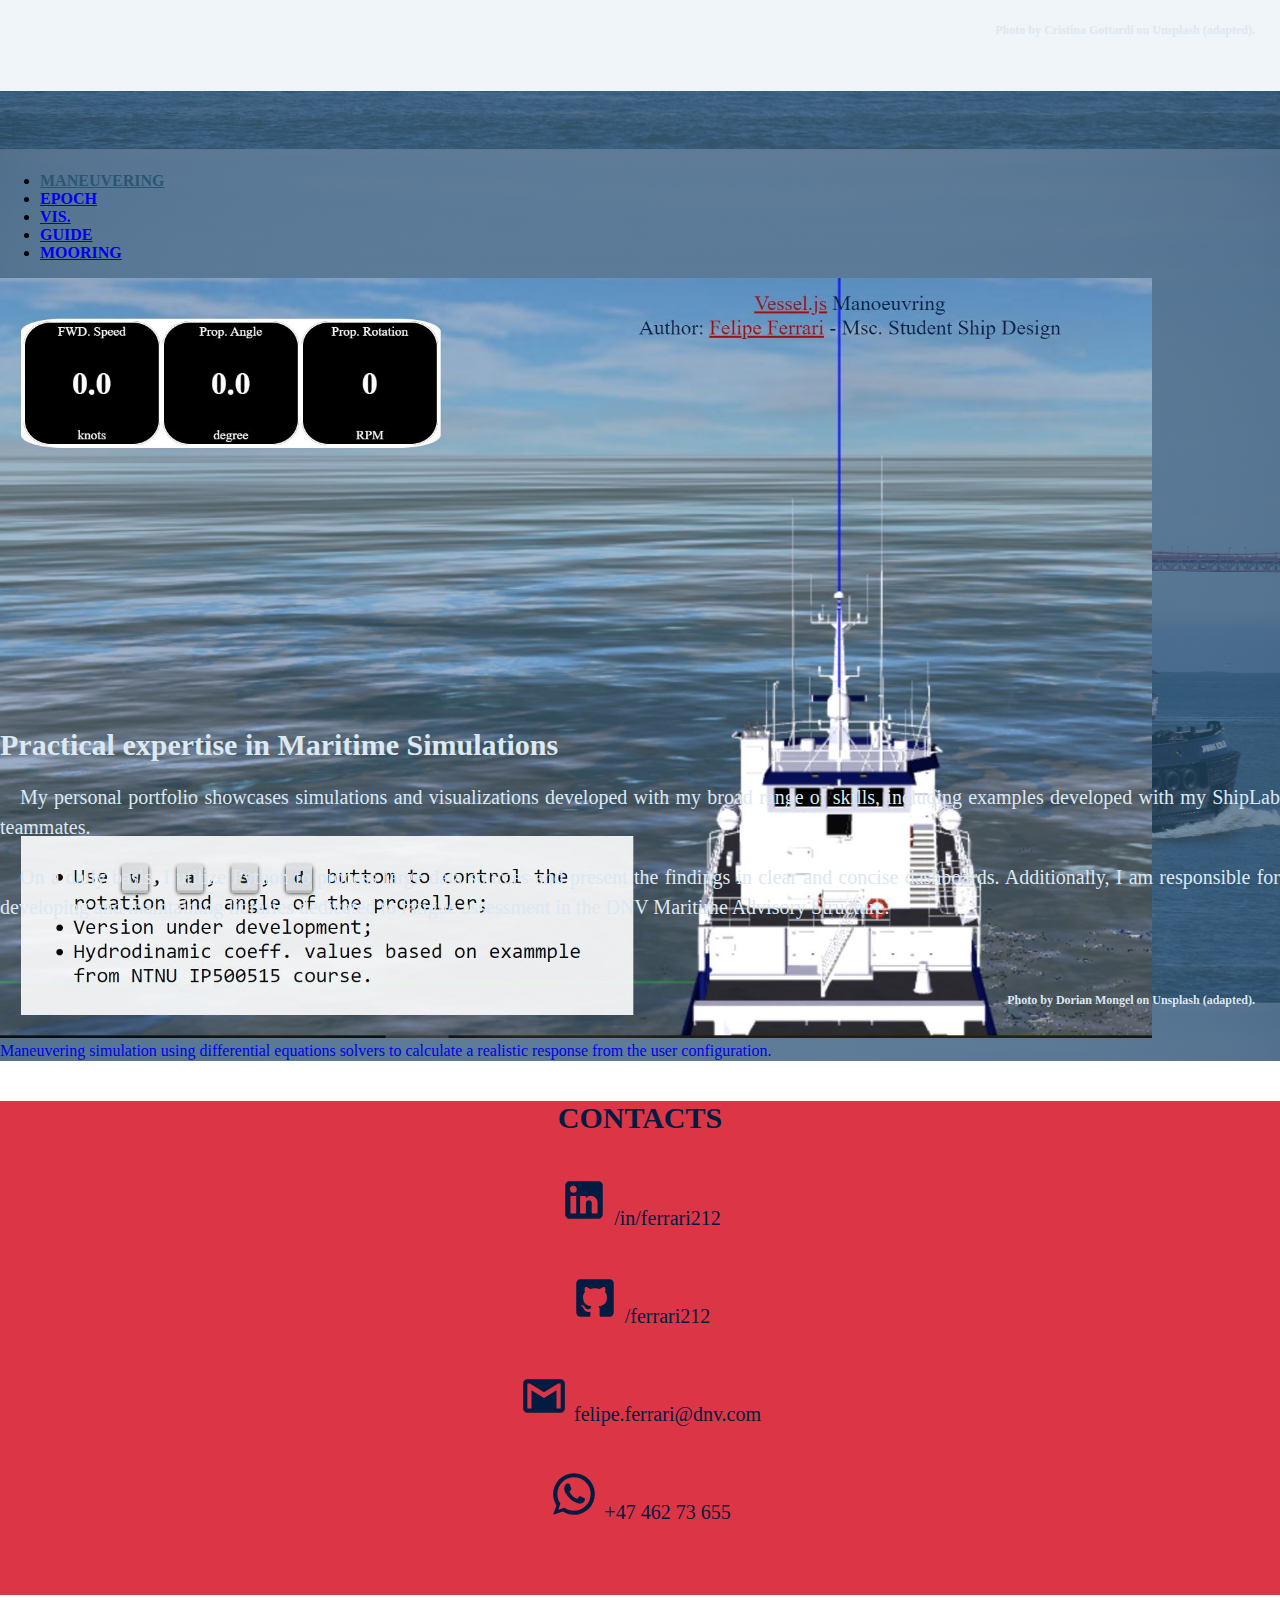
==== commit 0af3dfce: "Adding the cv" ====
--- a/index.html
+++ b/index.html
@@ -195,10 +195,9 @@
 
         <div class="row justify-content-center">
           <div class="col-md-5">
-            <!-- "I'm a versatile professional skilled in both ship design and data analysis, with a current role as Digital Lead Engineer at Det Norske Veritas (DNV). My focus is on applying data engineering and machine learning knowledge to improve structural engineering. I'm also a contributor to the industry-recognized open library Vessel.js for ShipLab." -->
             <p>
-              I am a versatile professional skilled in both ship design and data
-              analysis, with a current role as Engineer at
+              I am a versatile professional skilled in both maritime science and
+              data analysis, with a current role as Engineer at
               <b
                 ><a
                   style="text-decoration: none; color: #a60d0d"
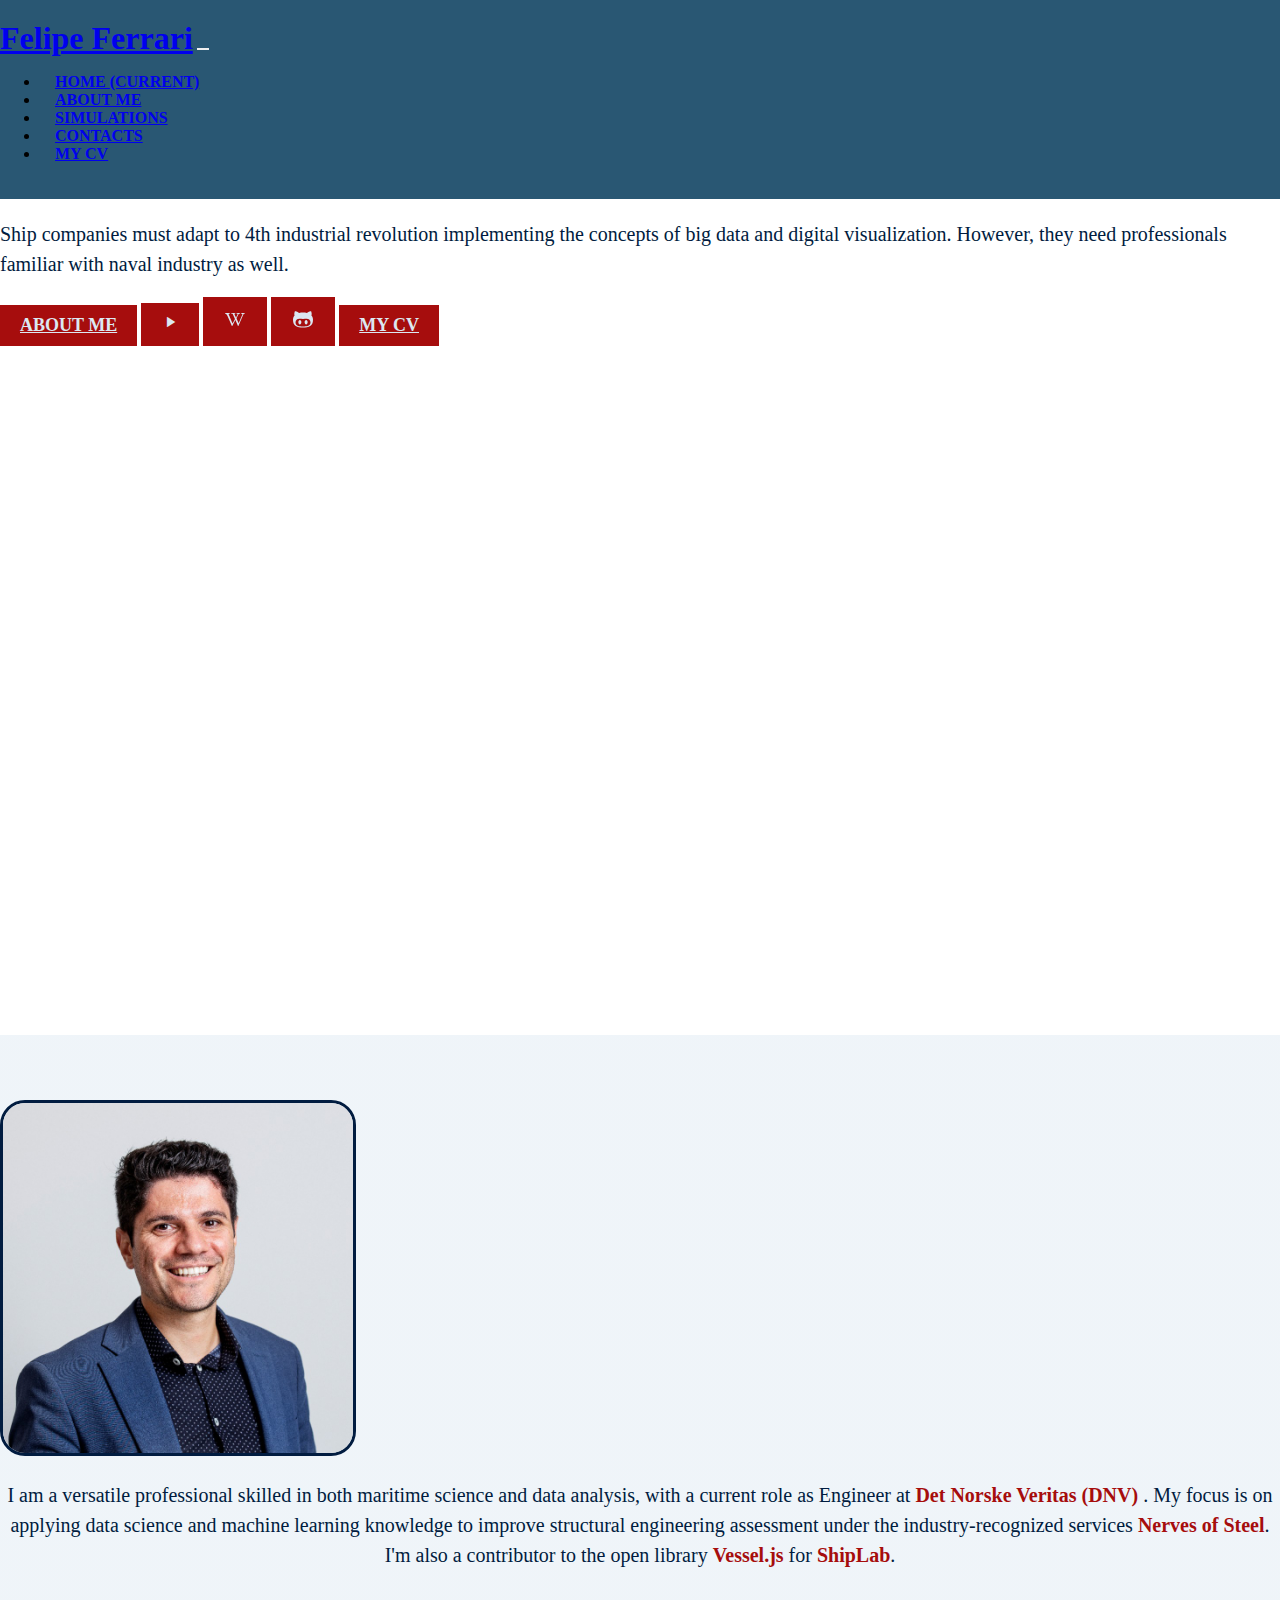
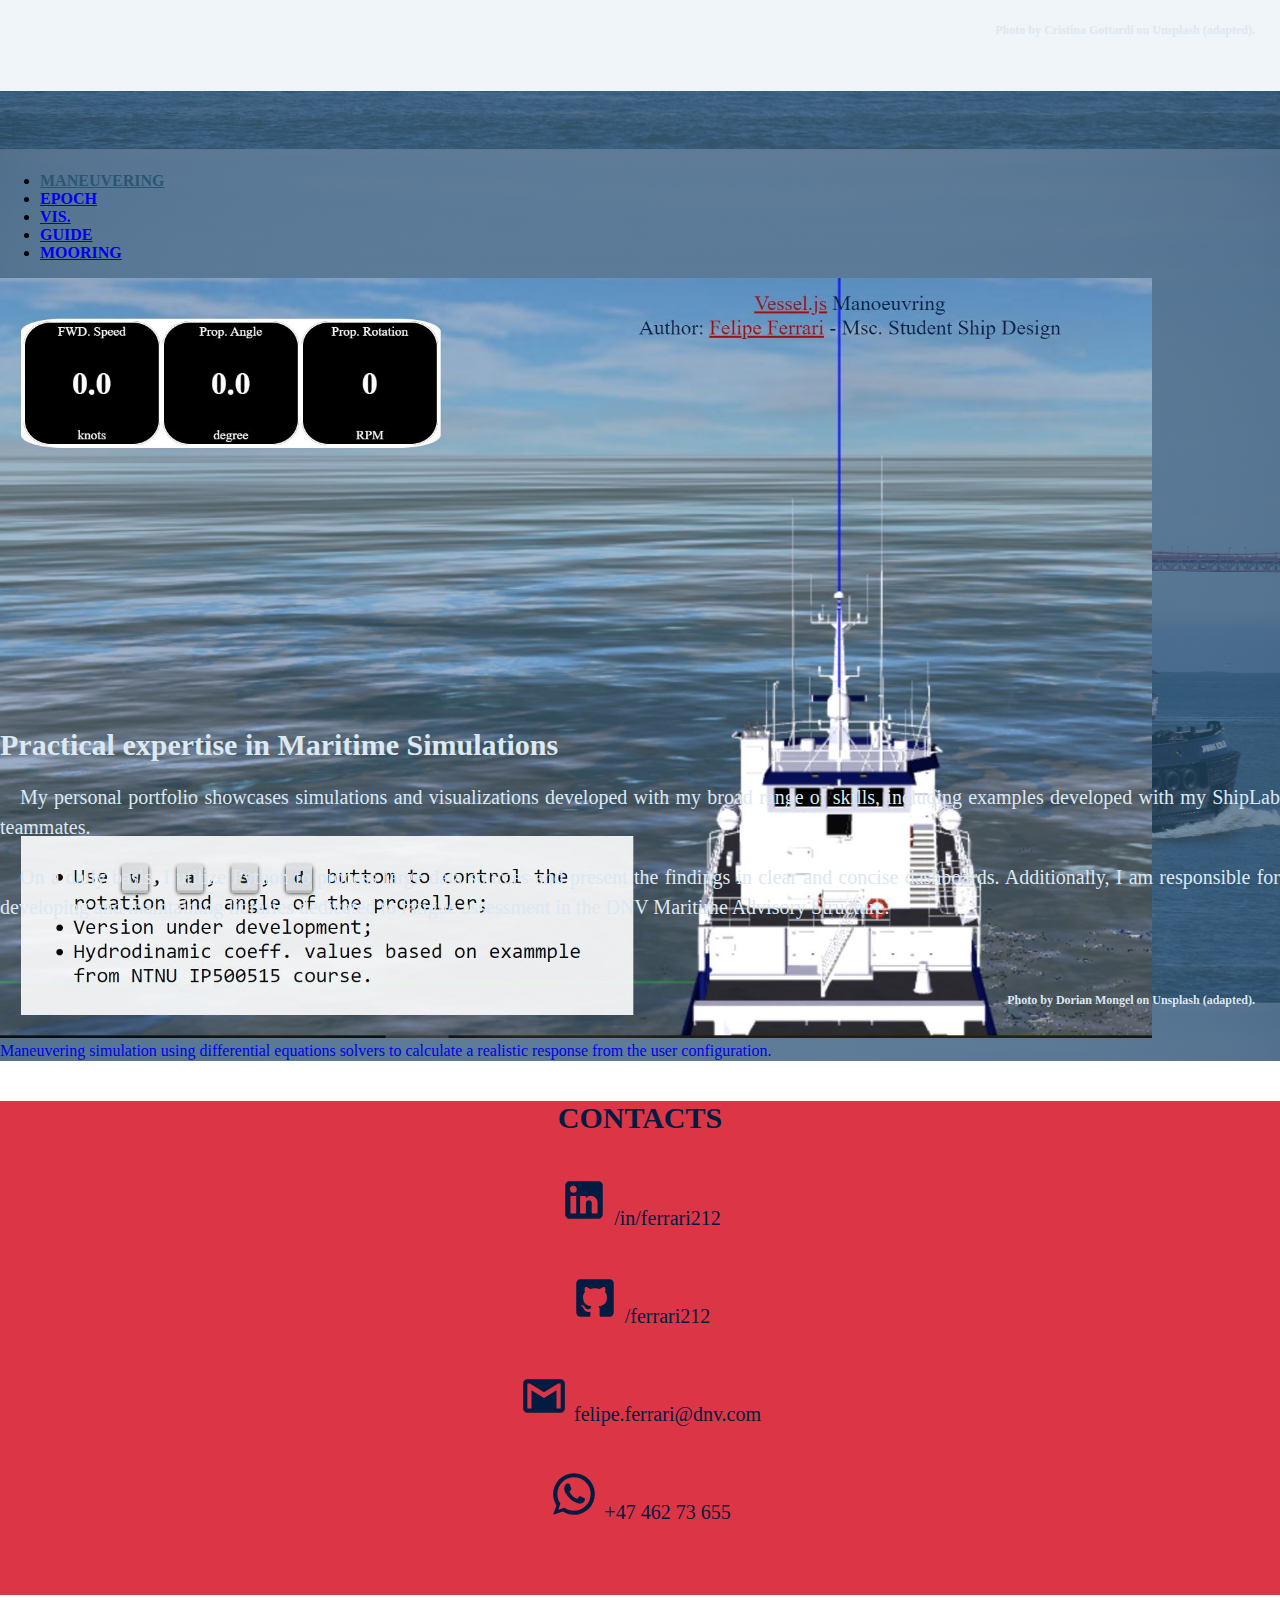
==== commit dad2a26c: "Fixing typo in text" ====
--- a/index.html
+++ b/index.html
@@ -216,8 +216,7 @@
                   href="https://www.dnv.com/expert-story/maritime-impact/Fleet-wide-implementation-of-next-generation-hull-integrity-monitoring.html"
                   >Nerves of Steel</a
                 ></b
-              >. I'm also a contributor to the open library Vessel.js and
-              contributor to
+              >. I'm also a contributor to the open library
               <b
                 ><a
                   style="text-decoration: none; color: #a60d0d"
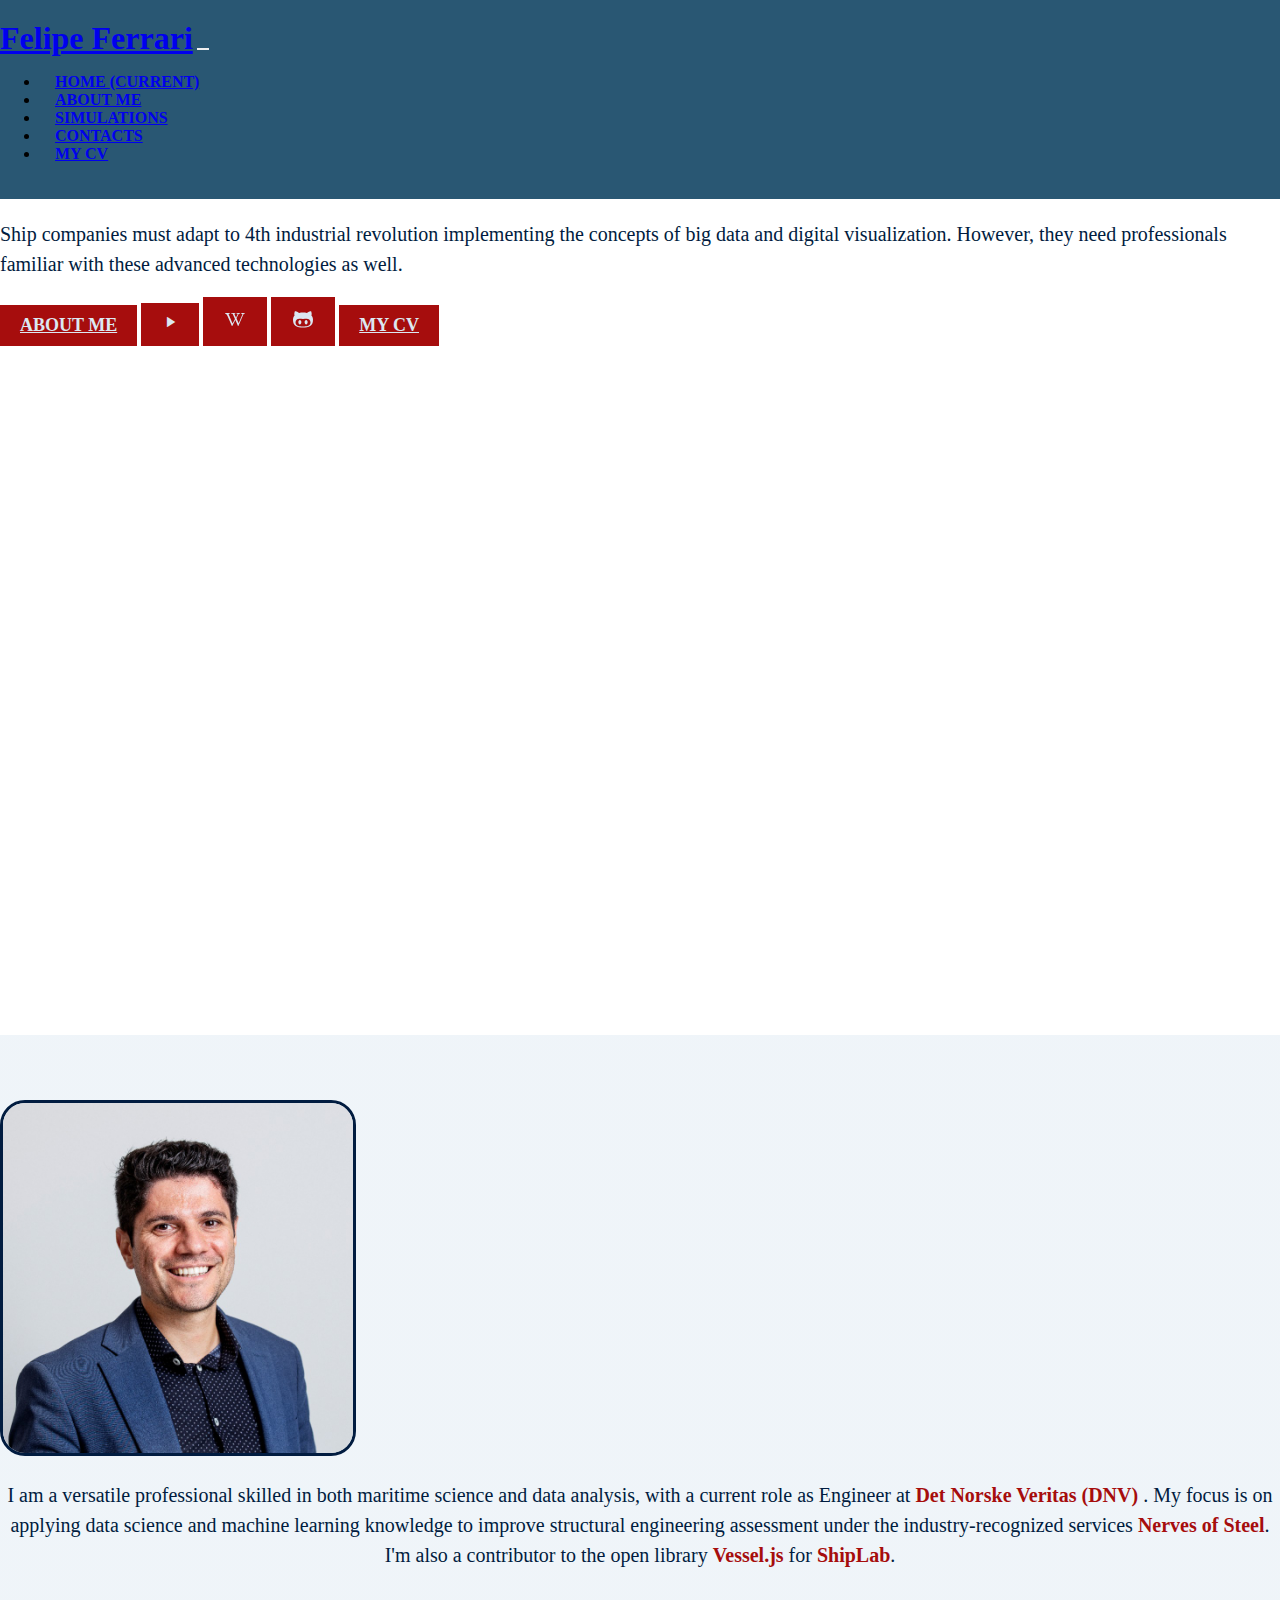
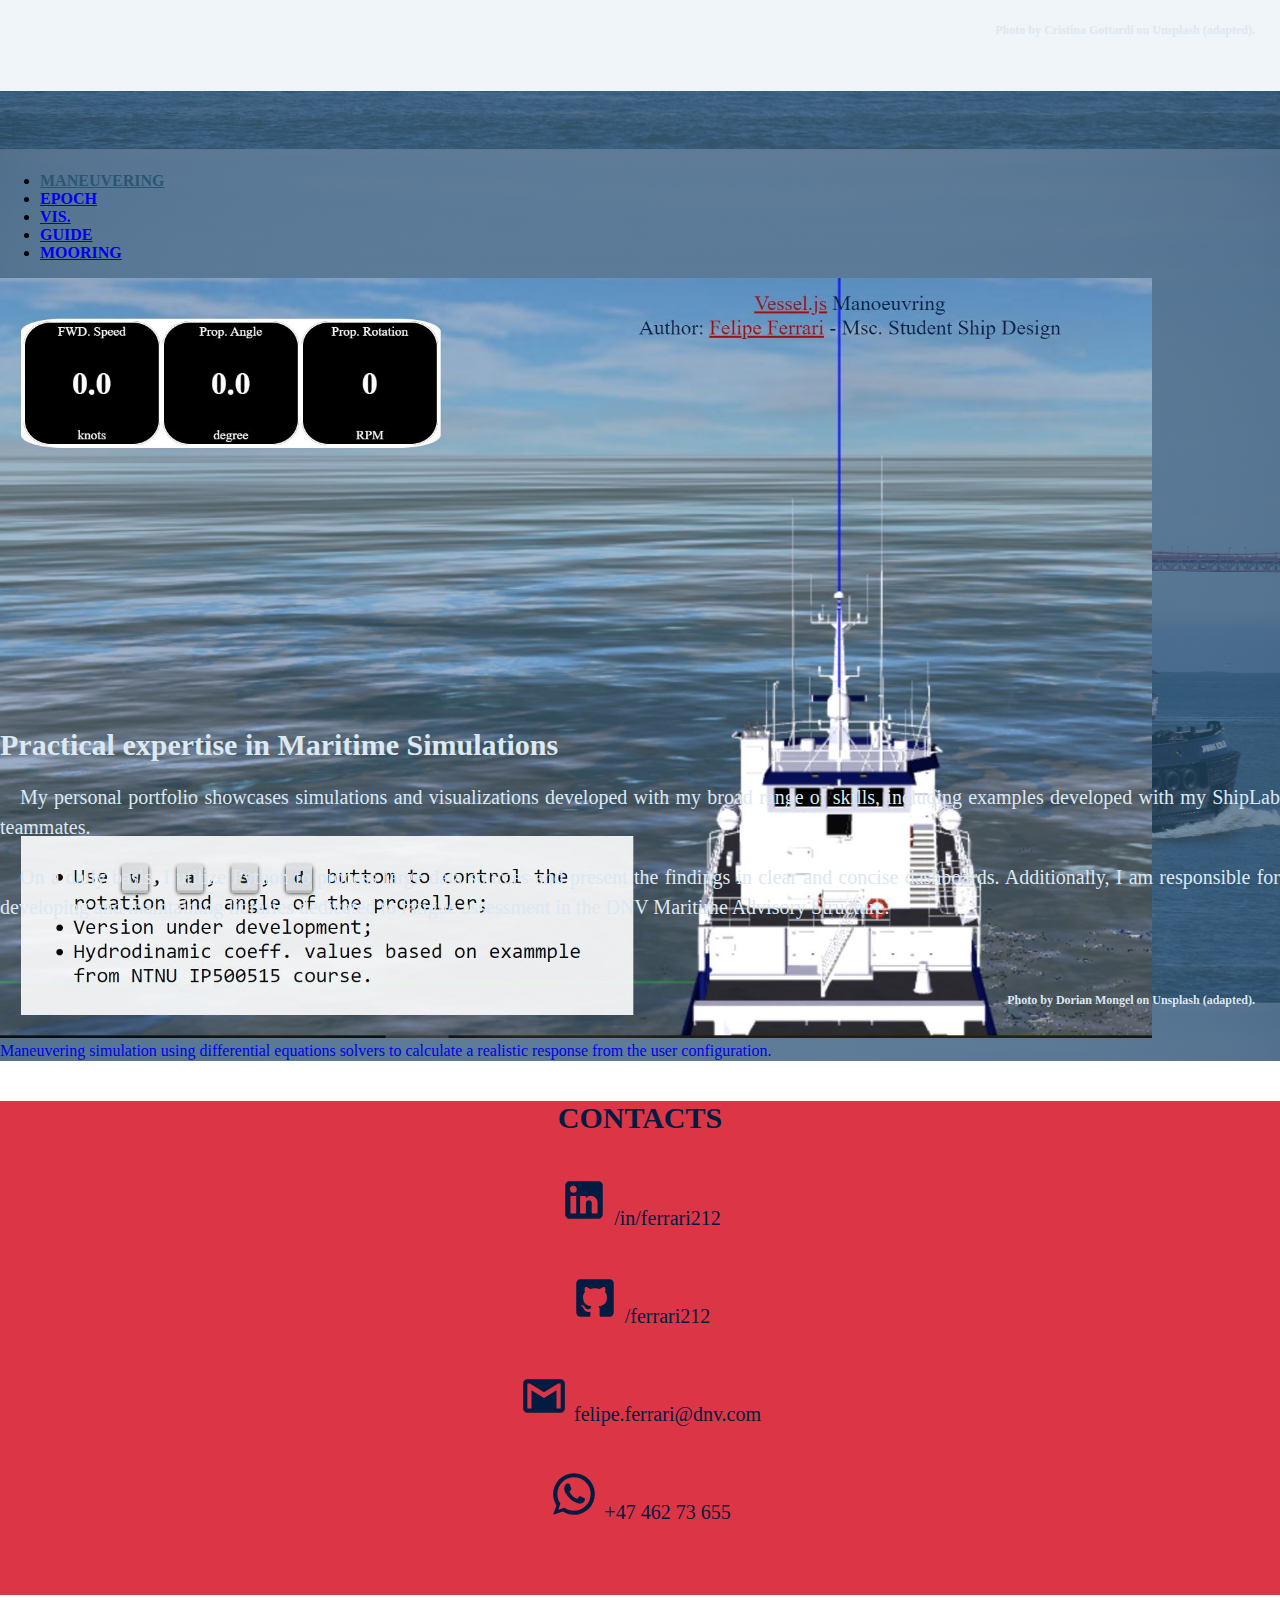
==== commit b8947010: "changing website first page" ====
--- a/index.html
+++ b/index.html
@@ -100,14 +100,14 @@
             <div class="col-lg-6 offset-lg-6">
               <h2>
                 Hi, I am <b>Felipe Ferrari</b> and I want to
-                <b>Revolutionize</b> Shipping Industry.
+                <b>Revolutionize</b> the Simulation and Visualization Industry.
               </h2>
               <!-- <h3>Discover how I can transform your business.</h3> -->
               <p>
                 Ship companies must adapt to 4th industrial revolution
                 implementing the concepts of big data and digital visualization.
-                However, they need professionals familiar with naval industry as
-                well.
+                However, they need professionals familiar with these advanced
+                technologies as well.
               </p>
               <a href="#" class="btnD1 rounded learn-more">About Me</a>
               <a href="#" class="btnD1 rounded play-pause visible"
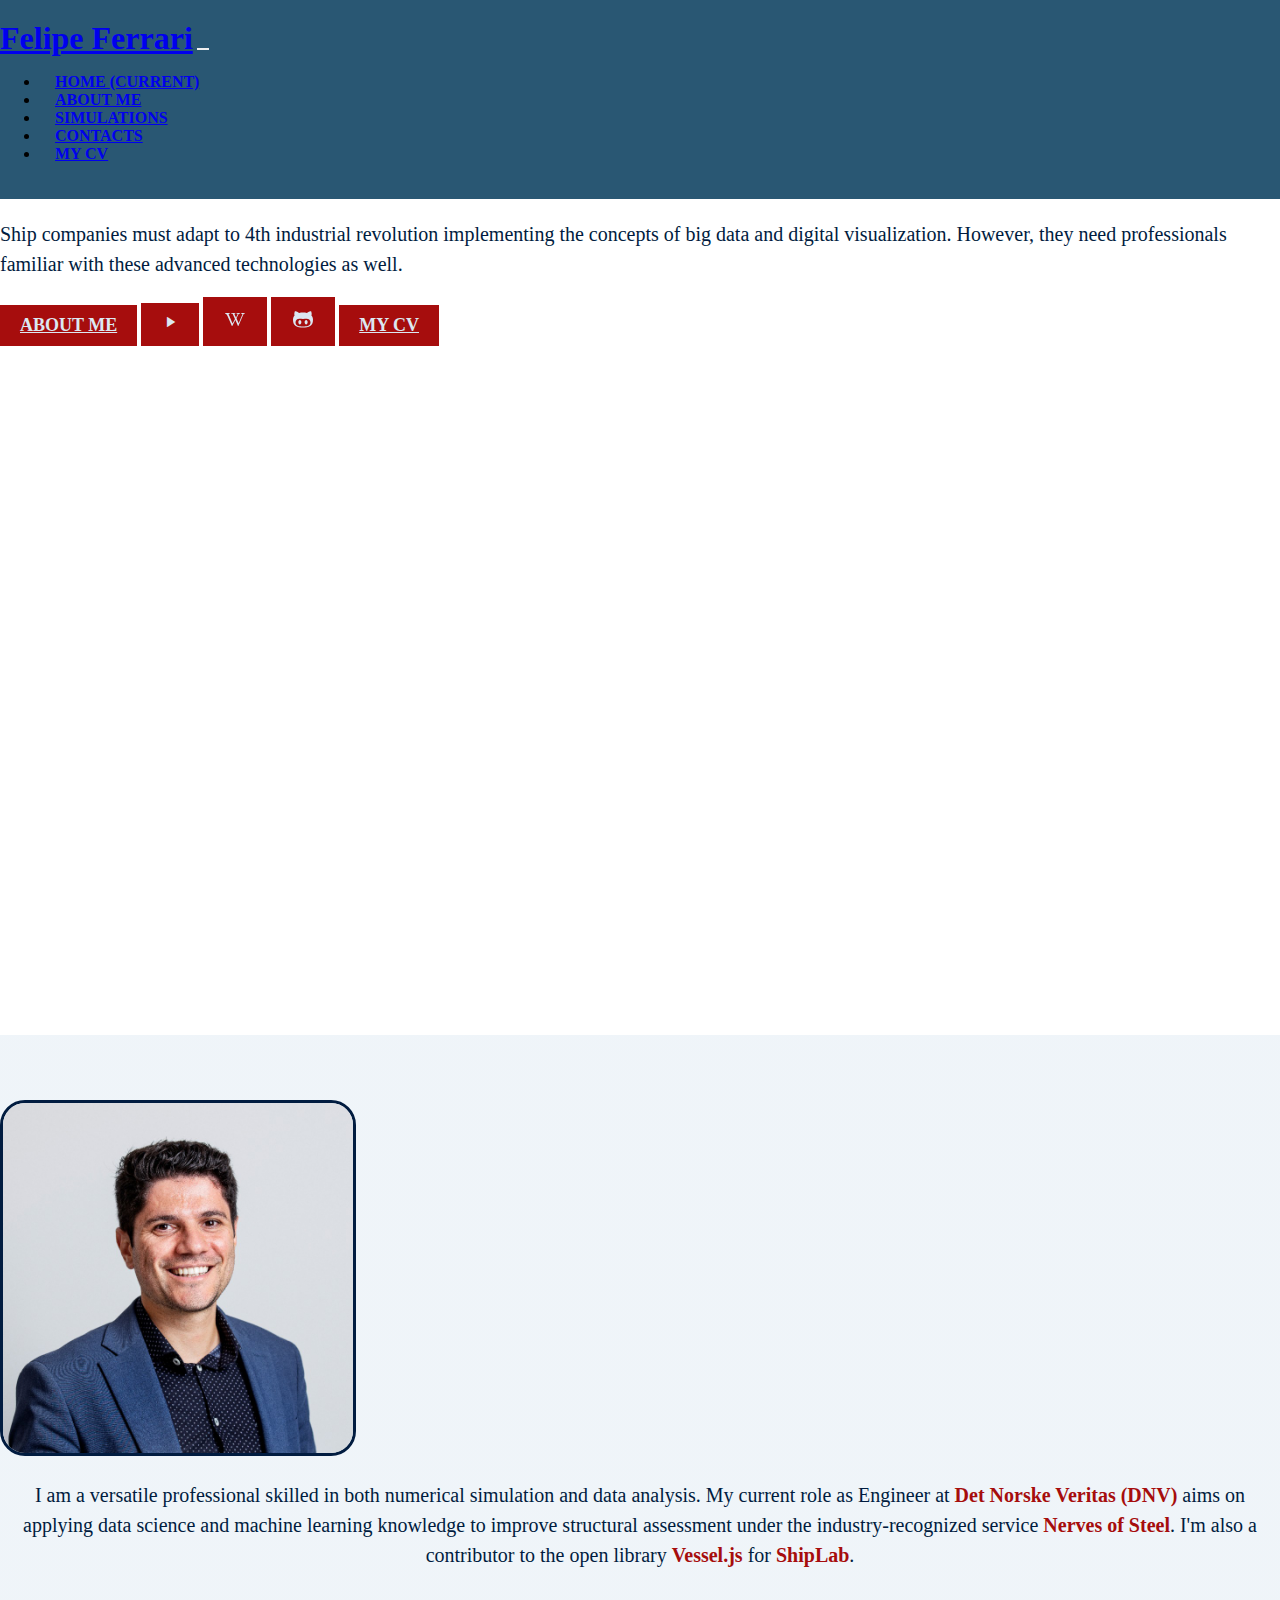
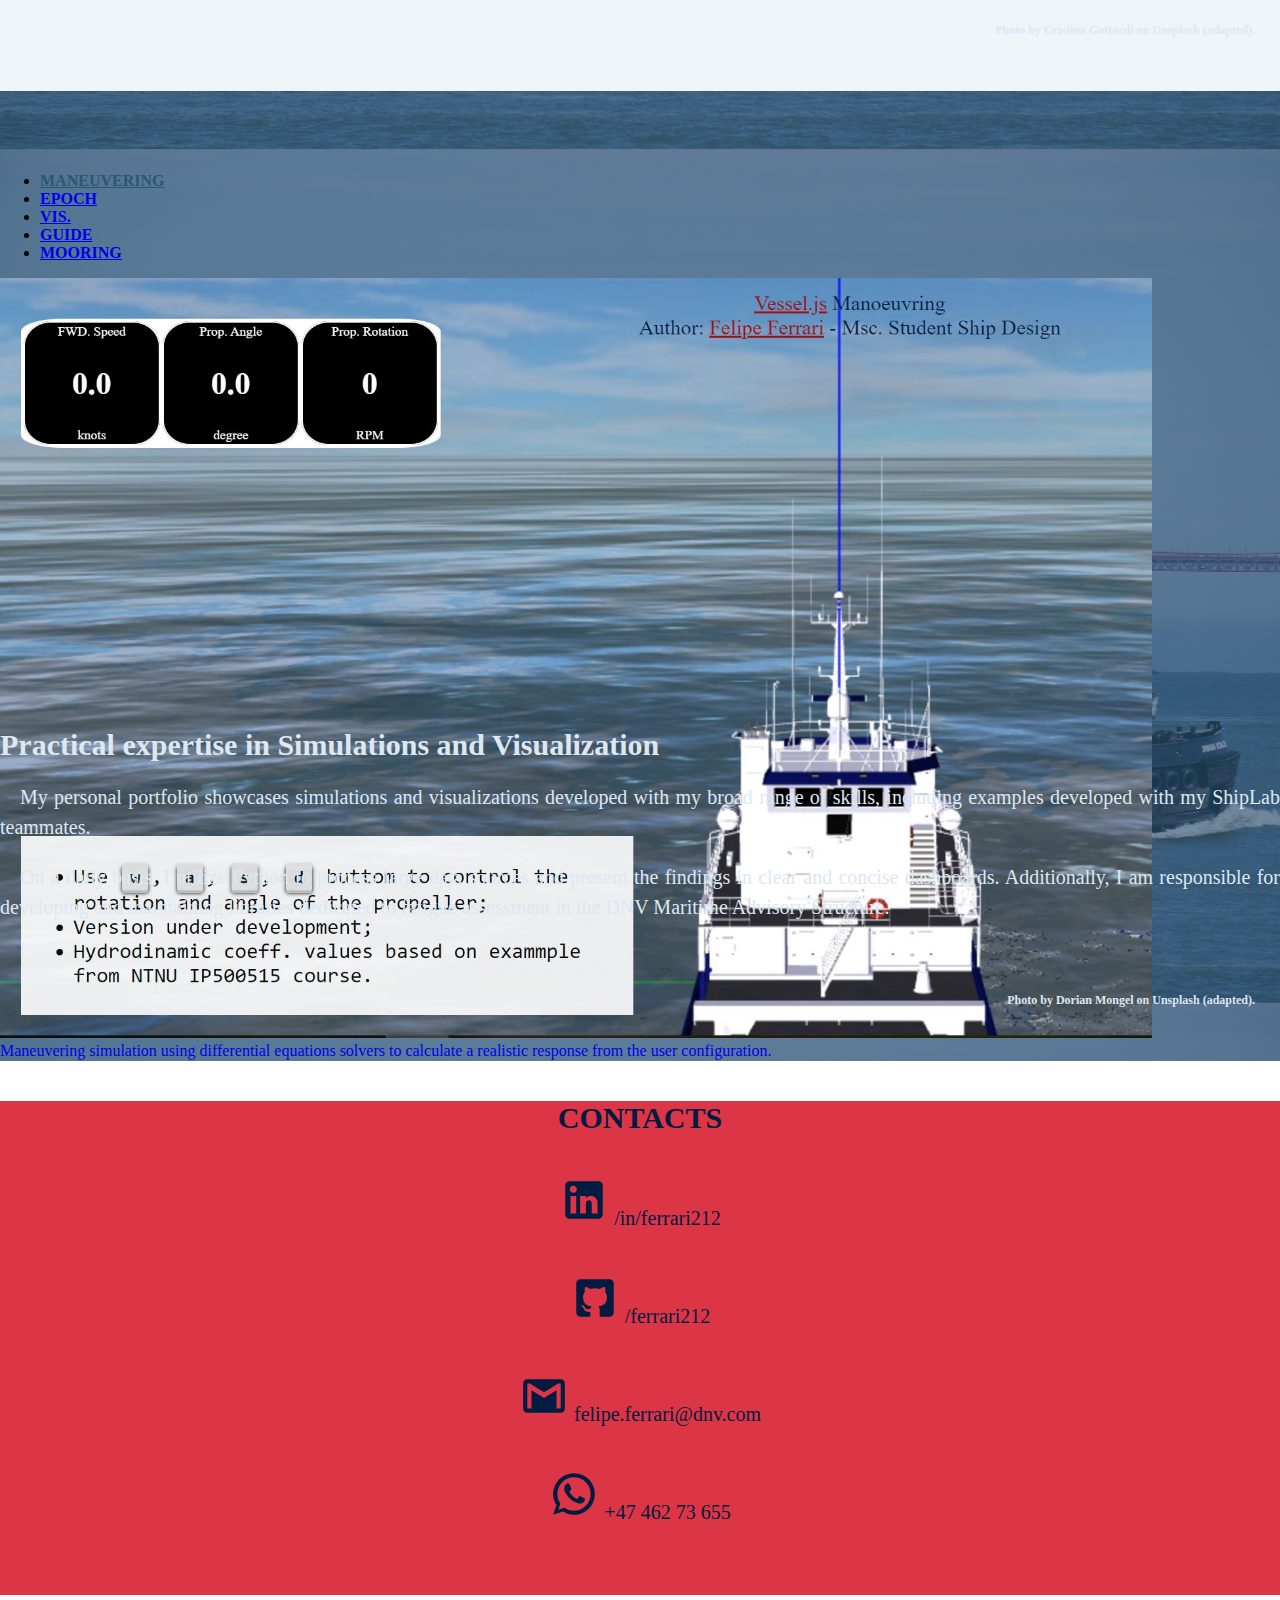
==== commit f359693f: "Change description text" ====
--- a/index.html
+++ b/index.html
@@ -196,8 +196,8 @@
         <div class="row justify-content-center">
           <div class="col-md-5">
             <p>
-              I am a versatile professional skilled in both maritime science and
-              data analysis, with a current role as Engineer at
+              I am a versatile professional skilled in both numerical simulation
+              and data analysis. My current role as Engineer at
               <b
                 ><a
                   style="text-decoration: none; color: #a60d0d"
@@ -206,9 +206,9 @@
                   >Det Norske Veritas (DNV)</a
                 ></b
               >
-              . My focus is on applying data science and machine learning
-              knowledge to improve structural engineering assessment under the
-              industry-recognized services
+              aims on applying data science and machine learning knowledge to
+              improve structural assessment under the industry-recognized
+              service
               <b
                 ><a
                   style="text-decoration: none; color: #a60d0d"
@@ -456,7 +456,7 @@
             </div>
 
             <div class="col-lg-5">
-              <h2>Practical expertise in Maritime Simulations</h2>
+              <h2>Practical expertise in Simulations and Visualization</h2>
               <p>
                 My personal portfolio showcases simulations and visualizations
                 developed with my broad range of skills, including examples
